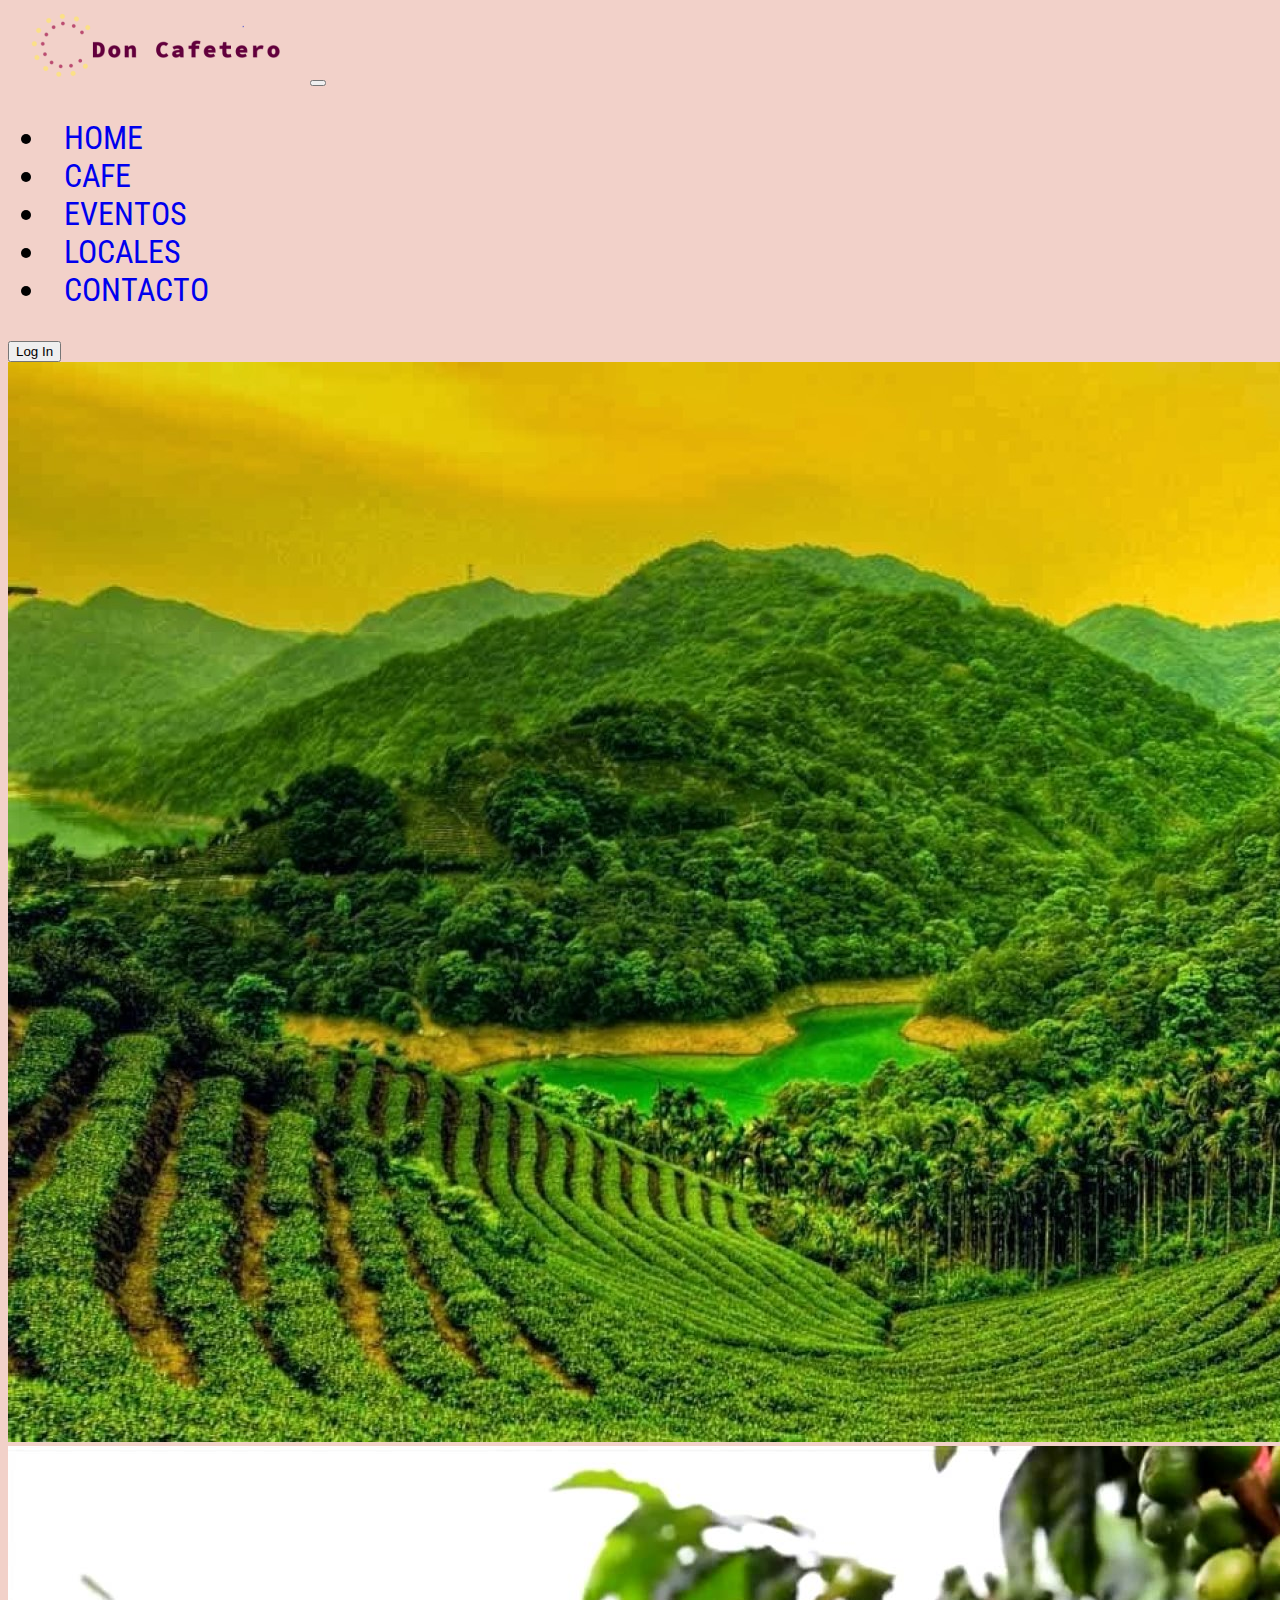
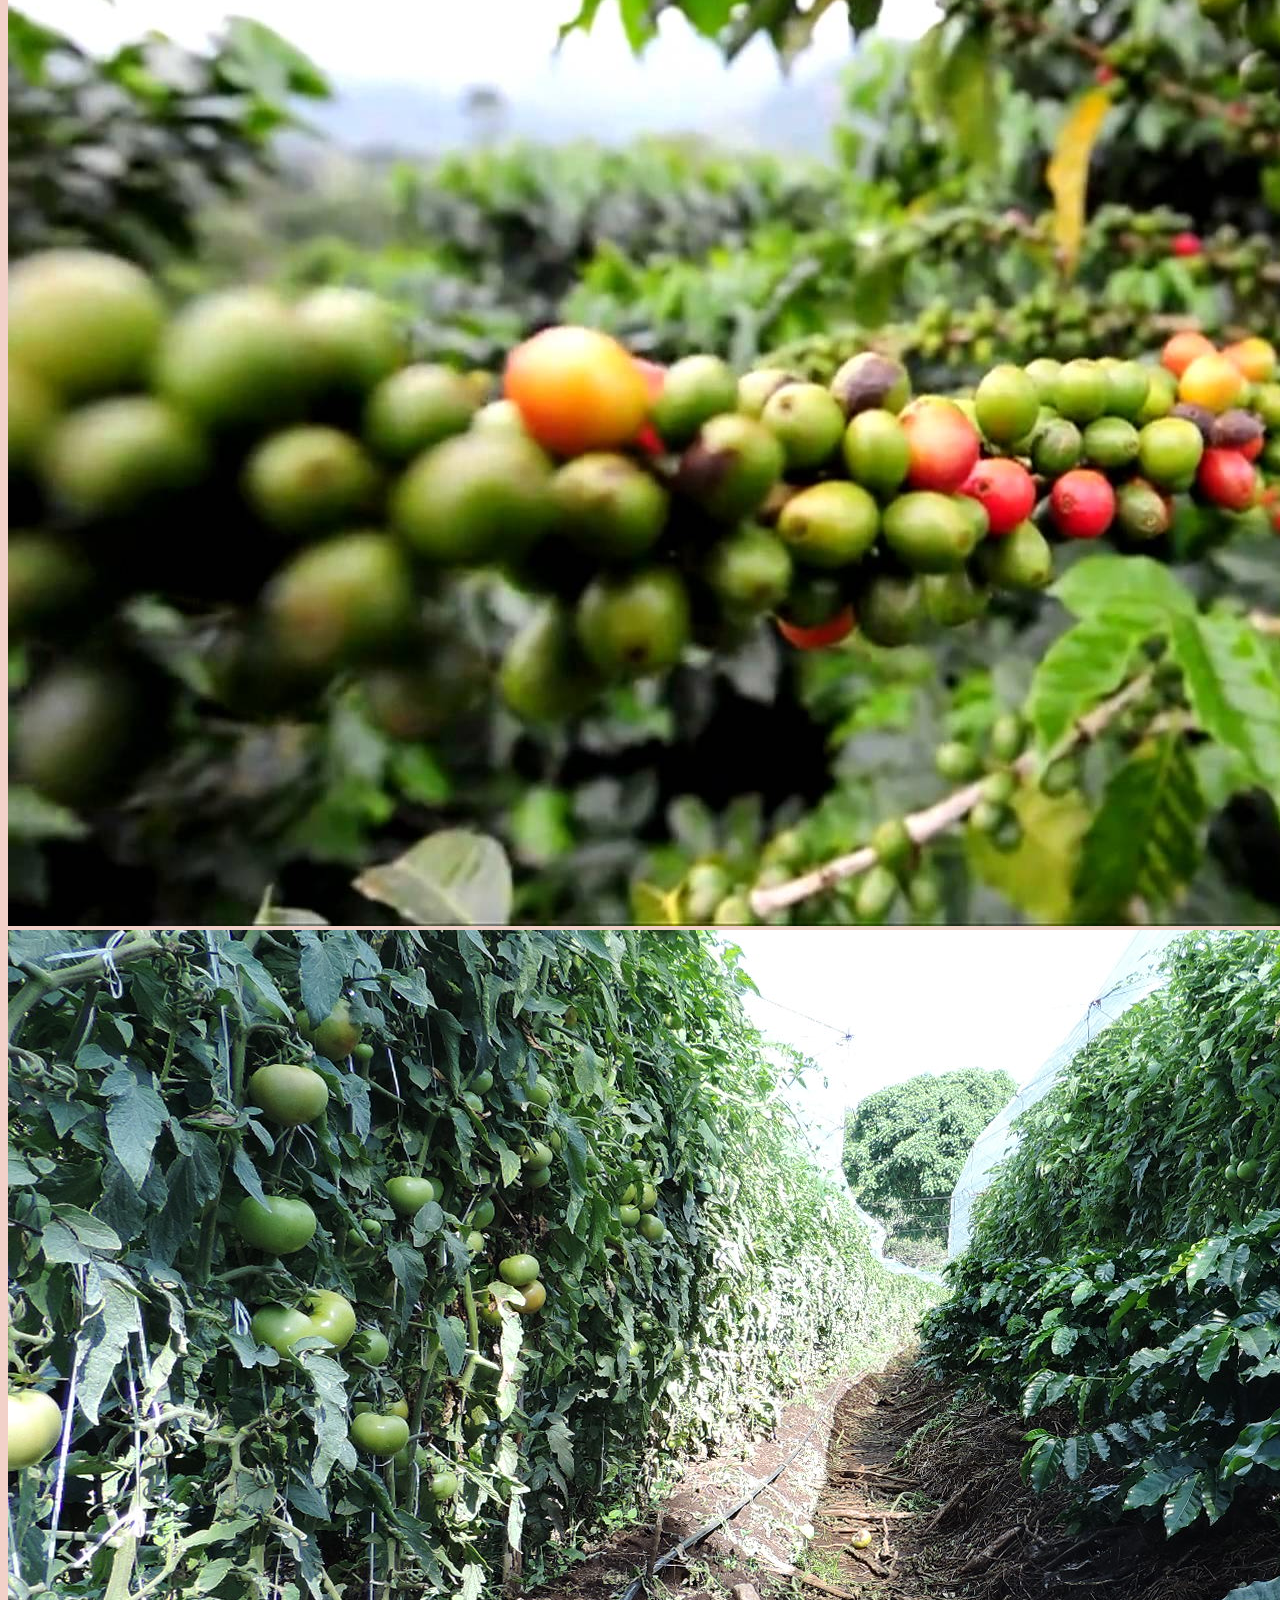
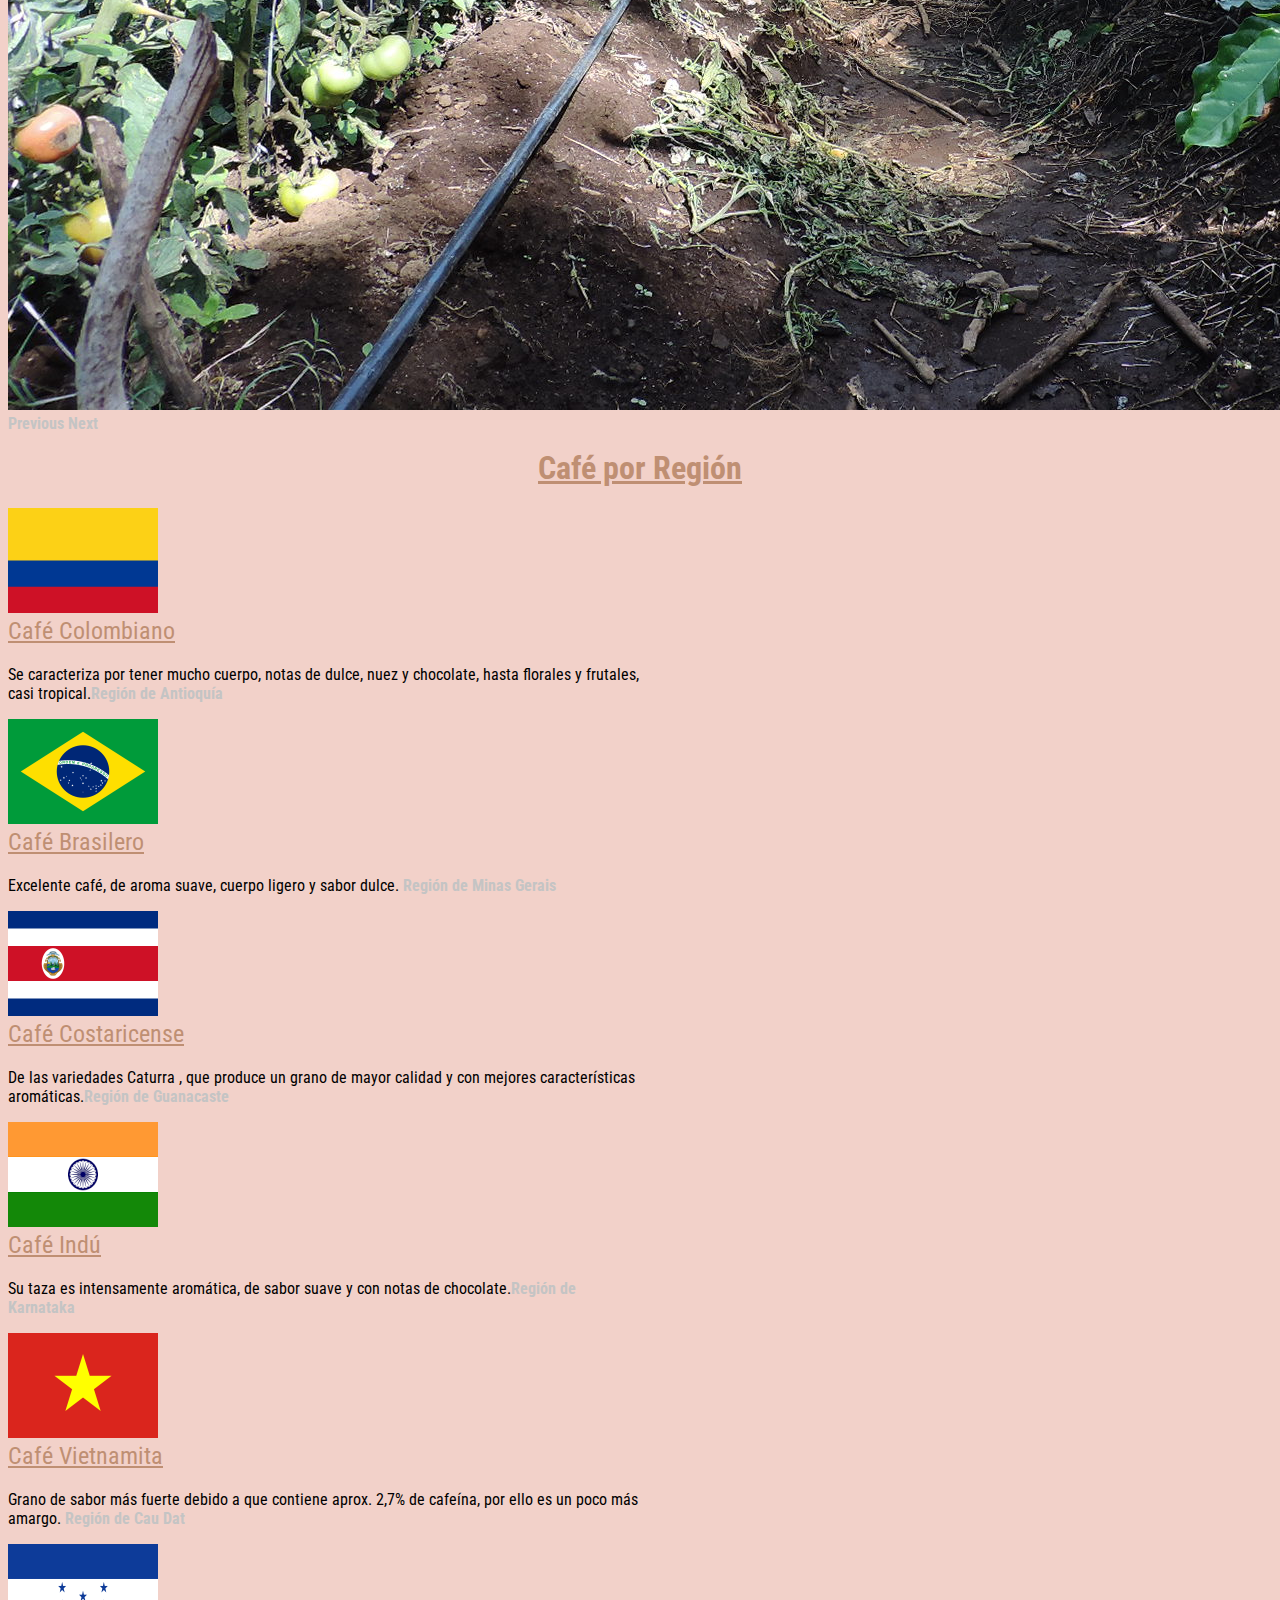
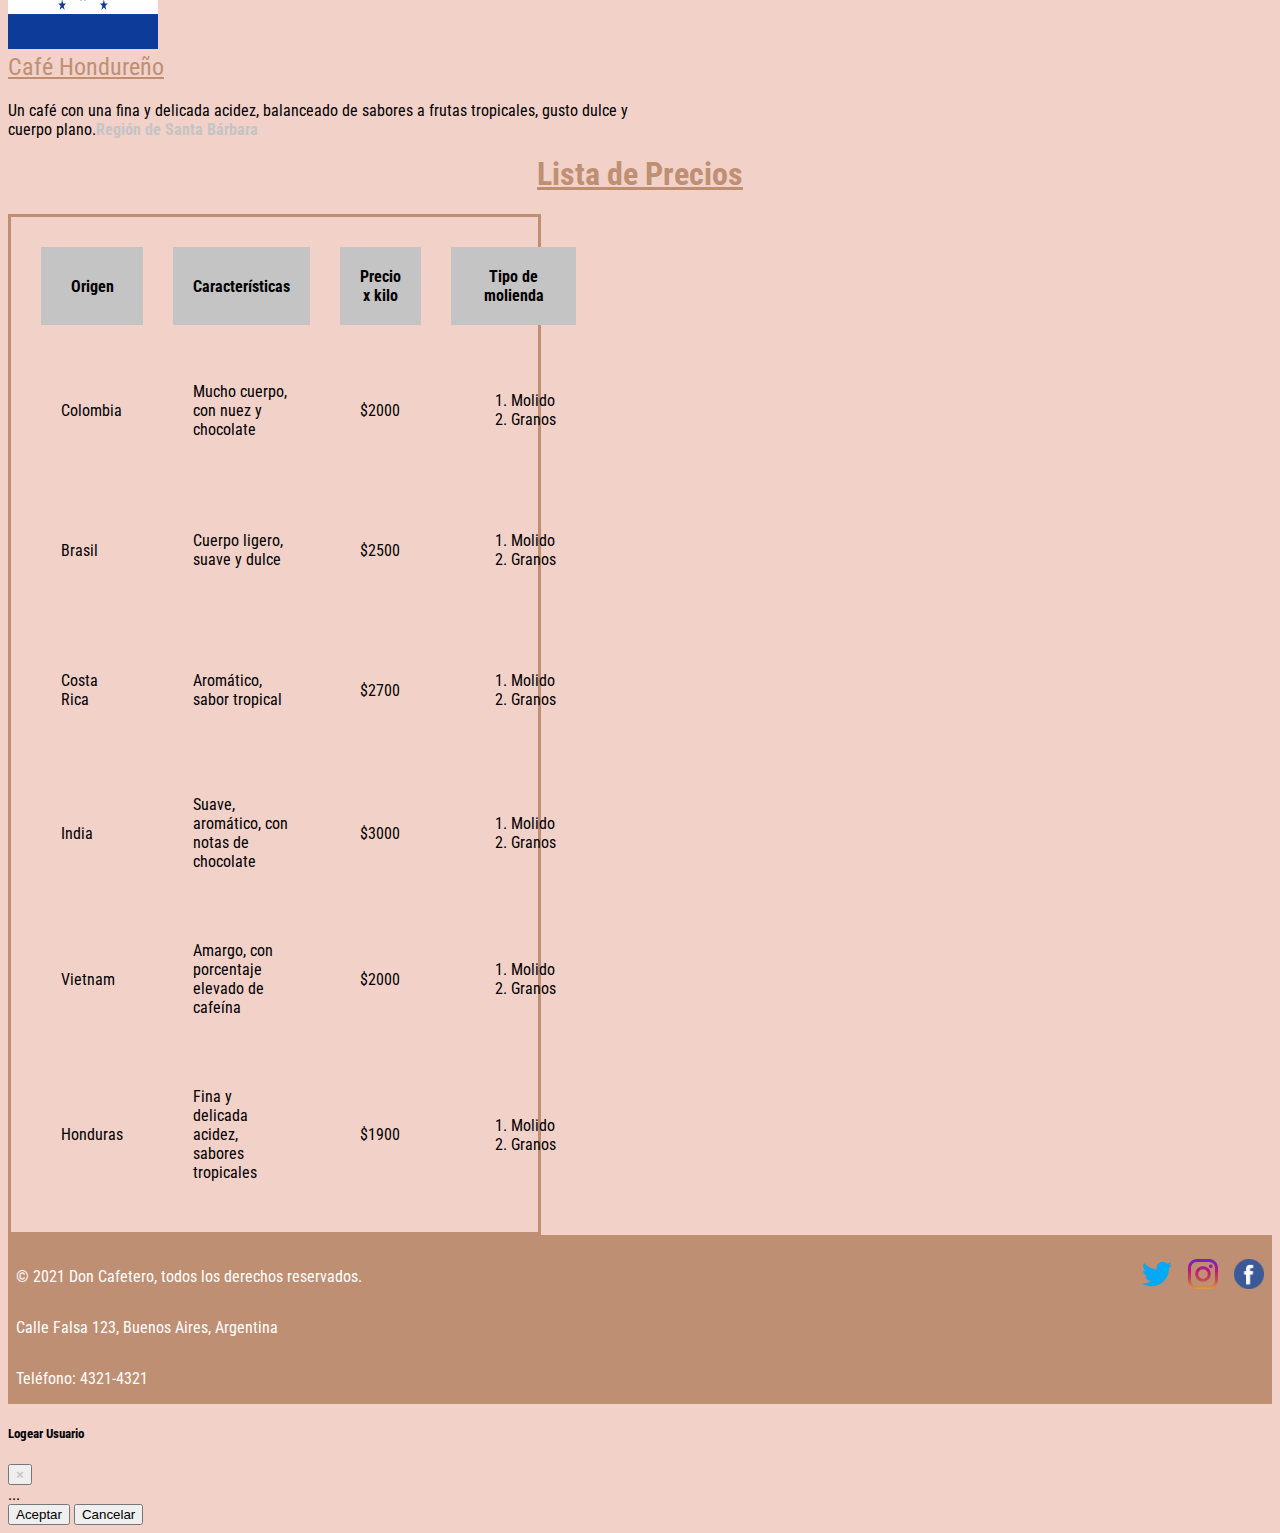
==== cafe.html @ df8b7f5d "original don cafetero" ====
<!doctype html>
<html lang="es">
  <head>
    <meta charset="utf-8">
    <meta name="viewport" content="width=device-width, initial-scale=1, shrink-to-fit=no">
	<link rel="stylesheet" href="https://cdn.jsdelivr.net/npm/bootstrap@4.6.0/dist/css/bootstrap.min.css" integrity="sha384-B0vP5xmATw1+K9KRQjQERJvTumQW0nPEzvF6L/Z6nronJ3oUOFUFpCjEUQouq2+l" crossorigin="anonymous">
	<link rel="stylesheet" type="text/css" href="css/estilos.css">
	<title>Don Cafetero</title>
  </head>
  <body class="font-main secciones-main">
    <nav class="navbar navbar-expand-lg navbar-light col-12">
 	  <a class="navbar-brand" href="index.html"><img class="img-fluid" src="media/logo.png" alt="Logo"></a>
 	  <button class="navbar-toggler" type="button" data-toggle="collapse" data-target="#navbarNav" aria-controls="navbarNav" aria-expanded="false" aria-label="Toggle navigation">
 	    <span class="navbar-toggler-icon"></span>
 	  </button>
 	  <div class="collapse navbar-collapse font-size-2rem" id="navbarNav">
 	    <ul class="navbar-nav bordeado">
 	      <li class="nav-item active">
 	        <a class="nav-link" href="index.html">HOME</a>
 	      </li>
 	      <li class="nav-item active">
 	        <a class="nav-link" href="cafe.html">CAFE</a>
 	      </li>
 	      <li class="nav-item active">
 	        <a class="nav-link" href="eventos.html">EVENTOS</a>
 	      </li>
 	      <li class="nav-item active">
 	        <a class="nav-link" href="locales.html">LOCALES</a>
 	      </li>
 	      <li class="nav-item active">
 	       <a class="nav-link" href="contacto.html">CONTACTO</a>
 	      </li>
 	    </ul>
 	  </div>
    <button type="button" class="btn btn-primary" data-toggle="modal" data-target="#exampleModal">
      Log In
    </button>
	  </nav>
    <div id="carouselExampleControls" class="carousel slide" data-ride="carousel">
      <div class="carousel-inner">
        <div class="carousel-item active">
          <img src="media/carousel_plantacion1.jpg" class="d-block w-100" alt="Carousel Cafe">
        </div>
        <div class="carousel-item">
          <img src="media/carousel_plantacion2.jpg" class="d-block w-100" alt="Carousel Cafe 2">
        </div>
        <div class="carousel-item">
          <img src="media/carousel_plantacion3.jpg" class="d-block w-100" alt="Carousel Cafe 3">
        </div>
      </div>
      <a class="carousel-control-prev" href="#carouselExampleControls" role="button" data-slide="prev">
        <span class="carousel-control-prev-icon" aria-hidden="true"></span>
        <span class="sr-only">Previous</span>
      </a>
      <a class="carousel-control-next" href="#carouselExampleControls" role="button" data-slide="next">
        <span class="carousel-control-next-icon" aria-hidden="true"></span>
        <span class="sr-only">Next</span>
      </a>
    </div>
    <div class="selector-for-some-widget container-fluid">
      <h1>Café por Región</h1>
      <div class="row">
        <div class="selector-for-some-widget mx-auto m-4 p-4 col-6">
          <div class="container-fluid">
            <div class="row">
              <div class="col">
                <img class=" img-fluid rounded-circle rounded mx-auto d-block bandera" src="media/bandera_colombia.png" alt="Brasil">
              </div>
              <div class="col text-left">
                <h2>Café Colombiano</h2>
                <p>Se caracteriza por tener mucho cuerpo, notas de dulce, nuez y chocolate, hasta florales y frutales, casi tropical.<span>Región de Antioquía</span></p>
              </div>
            </div>
          </div>
        </div>
      </div>
      <div class="row">
        <div class="selector-for-some-widget mx-auto m-4 p-4 col-6">
          <div class="container-fluid">
            <div class="row">
              <div class="col">
                <img class=" img-fluid rounded-circle rounded mx-auto d-block bandera" src="media/bandera_brasil.png" alt="Brasil">
              </div>
              <div class="col text-left">
                <h2>Café Brasilero</h2>
                <p>Excelente café, de aroma suave, cuerpo ligero y sabor dulce. <span>Región de Minas Gerais</span></p>
              </div>
            </div>
          </div>
        </div>
      </div>
      <div class="row">
        <div class="selector-for-some-widget mx-auto m-4 p-4 col-6">
          <div class="container-fluid">
            <div class="row">
              <div class="col">
                <img class=" img-fluid rounded-circle rounded mx-auto d-block bandera" src="media/bandera_costarica.png" alt="Costa Rica">
              </div>
              <div class="col text-left">
                <h2>Café Costaricense</h2>
                <p>De las variedades Caturra , que produce un grano de mayor calidad y con mejores características aromáticas.<span>Región de Guanacaste</span></p>
              </div>
            </div>
          </div>
        </div>
      </div>
      <div class="row">
        <div class="selector-for-some-widget mx-auto m-4 p-4 col-6">
          <div class="container-fluid">
            <div class="row">
              <div class="col">
                <img class=" img-fluid rounded-circle rounded mx-auto d-block bandera" src="media/bandera_india.png" alt="India">
              </div>
              <div class="col text-left">
                <h2>Café Indú</h2>
                <p>Su taza es intensamente aromática, de sabor suave y con notas de chocolate.<span>Región de Karnataka</span></p>
              </div>
            </div>
          </div>
        </div>
      </div>
      <div class="row">
        <div class="selector-for-some-widget mx-auto m-4 p-4 col-6">
          <div class="container-fluid">
            <div class="row">
              <div class="col">
                <img class=" img-fluid rounded-circle rounded mx-auto d-block bandera" src="media/bandera_vietnam.png" alt="Vietnam">
              </div>
              <div class="col text-left">
                <h2>Café Vietnamita</h2>
                <p>Grano de sabor más fuerte debido a que contiene aprox. 2,7% de cafeína, por ello es un poco más amargo. <span>Región de Cau Dat</span></p>
              </div>
            </div>
          </div>
        </div>
      </div>
      <div class="row">
        <div class="selector-for-some-widget mx-auto m-4 p-4 col-6">
          <div class="container-fluid">
            <div class="row">
              <div class="col">
                <img class=" img-fluid rounded-circle rounded mx-auto d-block bandera" src="media/bandera_honduras.png" alt="Honduras">
              </div>
              <div class="col text-left">
                <h2>Café Hondureño</h2>
                <p>Un café con una fina y delicada acidez, balanceado de sabores a frutas tropicales, gusto dulce y cuerpo plano.<span>Región de Santa Bárbara</span></p>
              </div>
            </div>
          </div>
        </div>
      </div>
    </div>
    <h1>Lista de Precios</h1>
    <div class="mx-auto m-2 p-2 col-5 table table-responsive bordeLista">
			<table class="table table-responsive table-bordered" cellpadding="20" cellspacing="30">
				<thead class="secciones-box">
					<tr>
						<th>Origen</th>
						<th>Características</th>
						<th>Precio x kilo</th>
						<th>Tipo de molienda</th>
					</tr>
				</thead>
				<tbody>
					<tr>
						<td>Colombia</td>
						<td>Mucho cuerpo, con nuez y chocolate</td>
						<td>$2000</td>
						<td>
							<ol>
								<li>Molido</li>
								<li>Granos</li>
							</ol>
						</td>
					</tr>
					<tr>
						<td>Brasil</td>
						<td>Cuerpo ligero, suave y dulce</td>
						<td>$2500</td>
						<td>
							<ol>
								<li>Molido</li>
								<li>Granos</li>
							</ol>
						</td>
					</tr>
					<tr>
						<td>Costa Rica</td>
						<td>Aromático, sabor tropical</td>
						<td>$2700</td>
						<td>
							<ol>
								<li>Molido</li>
								<li>Granos</li>
							</ol>
						</td>
					</tr>
					<tr>
						<td>India</td>
						<td>Suave, aromático, con notas de chocolate</td>
						<td>$3000</td>
						<td>
							<ol>
								<li>Molido</li>
								<li>Granos</li>
							</ol>
						</td>
					</tr>
					<tr>
						<td>Vietnam</td>
						<td>Amargo, con porcentaje elevado de cafeína</td>
						<td>$2000</td>
						<td>
							<ol>
								<li>Molido</li>
								<li>Granos</li>
							</ol>
						</td>
					</tr>
					<tr>
						<td>Honduras</td>
						<td>Fina y delicada acidez, sabores tropicales</td>
						<td>$1900</td>
						<td>
							<ol>
								<li>Molido</li>
								<li>Granos</li>
							</ol>
						</td>
					</tr>
				</tbody>
			</table>
		</div>
    <div class="container-fluid pad15 font-size-1rem font-weight-regular secciones-footer color-secciones-footer footer">
      <div class="footerIzq">
        <p>© 2021 Don Cafetero, todos los derechos reservados.</p>
        <p>Calle Falsa 123, Buenos Aires, Argentina</p>
        <p>Teléfono: 4321-4321</p>
      </div>
      <div class="footerDer">
        <a href="https://twitter.com/" target="blank"><img src="media/twitter.png" alt="Twitter"></a>
				<a href="https://instagram.com/" target="blank"><img src="media/instagram.png" alt="Instagram"></a>
				<a href="https://facebook.com/" target="blank"><img src="media/facebook.png" alt="Facebook"></a>
      </div>
    </div>



    <div class="modal fade" id="exampleModal" tabindex="-1" aria-labelledby="exampleModalLabel" aria-hidden="true">
      <div class="modal-dialog">
        <div class="modal-content">
          <div class="modal-header">
            <h5 class="modal-title" id="exampleModalLabel">Logear Usuario</h5>
            <button type="button" class="close" data-dismiss="modal" aria-label="Close">
              <span aria-hidden="true">&times;</span>
            </button>
          </div>
          <div class="modal-body">
            ...
          </div>
          <div class="modal-footer">
            <button type="button" class="btn btn-primary">Aceptar</button>
            <button type="button" class="btn btn-secondary" data-dismiss="modal">Cancelar</button>
          </div>
        </div>
      </div>
    </div>
    <script src="https://code.jquery.com/jquery-3.5.1.slim.min.js" integrity="sha384-DfXdz2htPH0lsSSs5nCTpuj/zy4C+OGpamoFVy38MVBnE+IbbVYUew+OrCXaRkfj" crossorigin="anonymous"></script>
    <script src="https://cdn.jsdelivr.net/npm/bootstrap@4.6.0/dist/js/bootstrap.bundle.min.js" integrity="sha384-Piv4xVNRyMGpqkS2by6br4gNJ7DXjqk09RmUpJ8jgGtD7zP9yug3goQfGII0yAns" crossorigin="anonymous"></script>
  </body>
</html>
---- css/estilos.css ----
@import url("https://fonts.googleapis.com/css2?family=Roboto+Condensed:wght@300;400;700&family=Voltaire&display=swap");
.col-1 {
  width: 8.33333%;
}

.col-2 {
  width: 16.66667%;
}

.col-3 {
  width: 25%;
}

.col-4 {
  width: 33.33333%;
}

.col-5 {
  width: 41.66667%;
}

.col-6 {
  width: 50%;
}

.col-7 {
  width: 58.33333%;
}

.col-8 {
  width: 66.66667%;
}

.col-9 {
  width: 75%;
}

.col-10 {
  width: 83.33333%;
}

.col-11 {
  width: 91.66667%;
}

.col-12 {
  width: 100%;
}

.font-size-1rem {
  font-size: 1rem;
}

.font-size-2rem {
  font-size: 2rem;
}

.font-size-3rem {
  font-size: 3rem;
}

.font-size-4rem {
  font-size: 4rem;
}

.font-size-5rem {
  font-size: 5rem;
}

.secciones-main {
  background-color: #F2D1C9;
}

.secciones-header {
  background-color: #F2D1C9;
}

.secciones-box {
  background-color: #C4C4C4;
}

.secciones-footer {
  background-color: #BF8F73;
}

.font-weight-ligth {
  font-weight: 300;
}

.font-weight-regular {
  font-weight: 400;
}

.font-weight-bold {
  font-weight: 700;
}

.color-secciones-text {
  color: #000000;
}

.color-secciones-footer {
  color: #FFFFFF;
}

.color-secciones-header {
  color: #BF8F73;
}

.color-secciones-title {
  color: #BF8F73;
}

.color-secciones-subtitle {
  color: #BF8F73;
}

.font-main {
  font-family: "Roboto Condensed", sans-serif;
  font-weight: 400;
}

a {
  text-decoration: none;
}

.footer {
  -ms-flex-item-align: stretch;
      align-self: stretch;
  justify-self: stretch;
  padding-top: 1rem;
  min-height: 100px;
  display: -webkit-box;
  display: -ms-flexbox;
  display: flex;
  -webkit-box-orient: horizontal;
  -webkit-box-direction: normal;
      -ms-flex-direction: row;
          flex-direction: row;
  -ms-flex-wrap: wrap;
      flex-wrap: wrap;
  -webkit-box-pack: start;
      -ms-flex-pack: start;
          justify-content: flex-start;
  font-size: 1rem;
  color: #FFFFFF;
}

.footer .footerIzq {
  display: -webkit-box;
  display: -ms-flexbox;
  display: flex;
  -webkit-box-orient: vertical;
  -webkit-box-direction: normal;
      -ms-flex-direction: column;
          flex-direction: column;
  -ms-flex-wrap: wrap;
      flex-wrap: wrap;
  -webkit-box-pack: start;
      -ms-flex-pack: start;
          justify-content: flex-start;
  padding-left: .5rem;
}

.footer .footerIzq p:hover {
  -webkit-transition: .25seg;
  transition: .25seg;
  padding-left: .5rem;
  -webkit-transform: scale(1.01);
          transform: scale(1.01);
}

.footer .footerDer {
  display: -webkit-box;
  display: -ms-flexbox;
  display: flex;
  -webkit-box-orient: horizontal;
  -webkit-box-direction: normal;
      -ms-flex-direction: row;
          flex-direction: row;
  -ms-flex-wrap: wrap;
      flex-wrap: wrap;
  -webkit-box-pack: end;
      -ms-flex-pack: end;
          justify-content: flex-end;
  -webkit-box-align: start;
      -ms-flex-align: start;
          align-items: flex-start;
  font-size: 1rem;
  color: #FFFFFF;
  -webkit-box-flex: 1;
      -ms-flex-positive: 1;
          flex-grow: 1;
}

.footer .footerDer img {
  padding: .5rem;
}

.footer .footerDer img:hover {
  -webkit-transform: scale(1.3);
          transform: scale(1.3);
}

.bordeado li a {
  padding: 1rem;
}

.bordeado li a:hover {
  background-color: #C4C4C4;
  padding: 1.2rem;
  border-radius: 2rem;
}

.bandera {
  text-align: center;
  justify-items: center;
  -webkit-box-pack: center;
      -ms-flex-pack: center;
          justify-content: center;
  -webkit-box-align: center;
      -ms-flex-align: center;
          align-items: center;
  -ms-flex-line-pack: center;
      align-content: center;
}

h1 {
  text-decoration: underline;
  color: #BF8F73;
  font-weight: 700;
  margin-top: 1rem;
  text-align: center;
}

h2 {
  text-decoration: underline;
  color: #BF8F73;
  font-weight: 400;
  margin-top: 0rem;
  text-align: left;
}

span {
  color: #C4C4C4;
  font-weight: 700;
}

.bordeLista {
  border: solid #BF8F73;
}

.listaCentrada {
  text-align: center;
  justify-items: center;
  -webkit-box-pack: center;
      -ms-flex-pack: center;
          justify-content: center;
  -webkit-box-align: center;
      -ms-flex-align: center;
          align-items: center;
  -ms-flex-line-pack: center;
      align-content: center;
}

.ancho {
  height: 50vh;
}

.mg-a {
  margin: 2rem;
}

.recibe {
  color: #000000;
  font-weight: 300;
  margin: 1rem;
}
/*# sourceMappingURL=estilos.css.map */
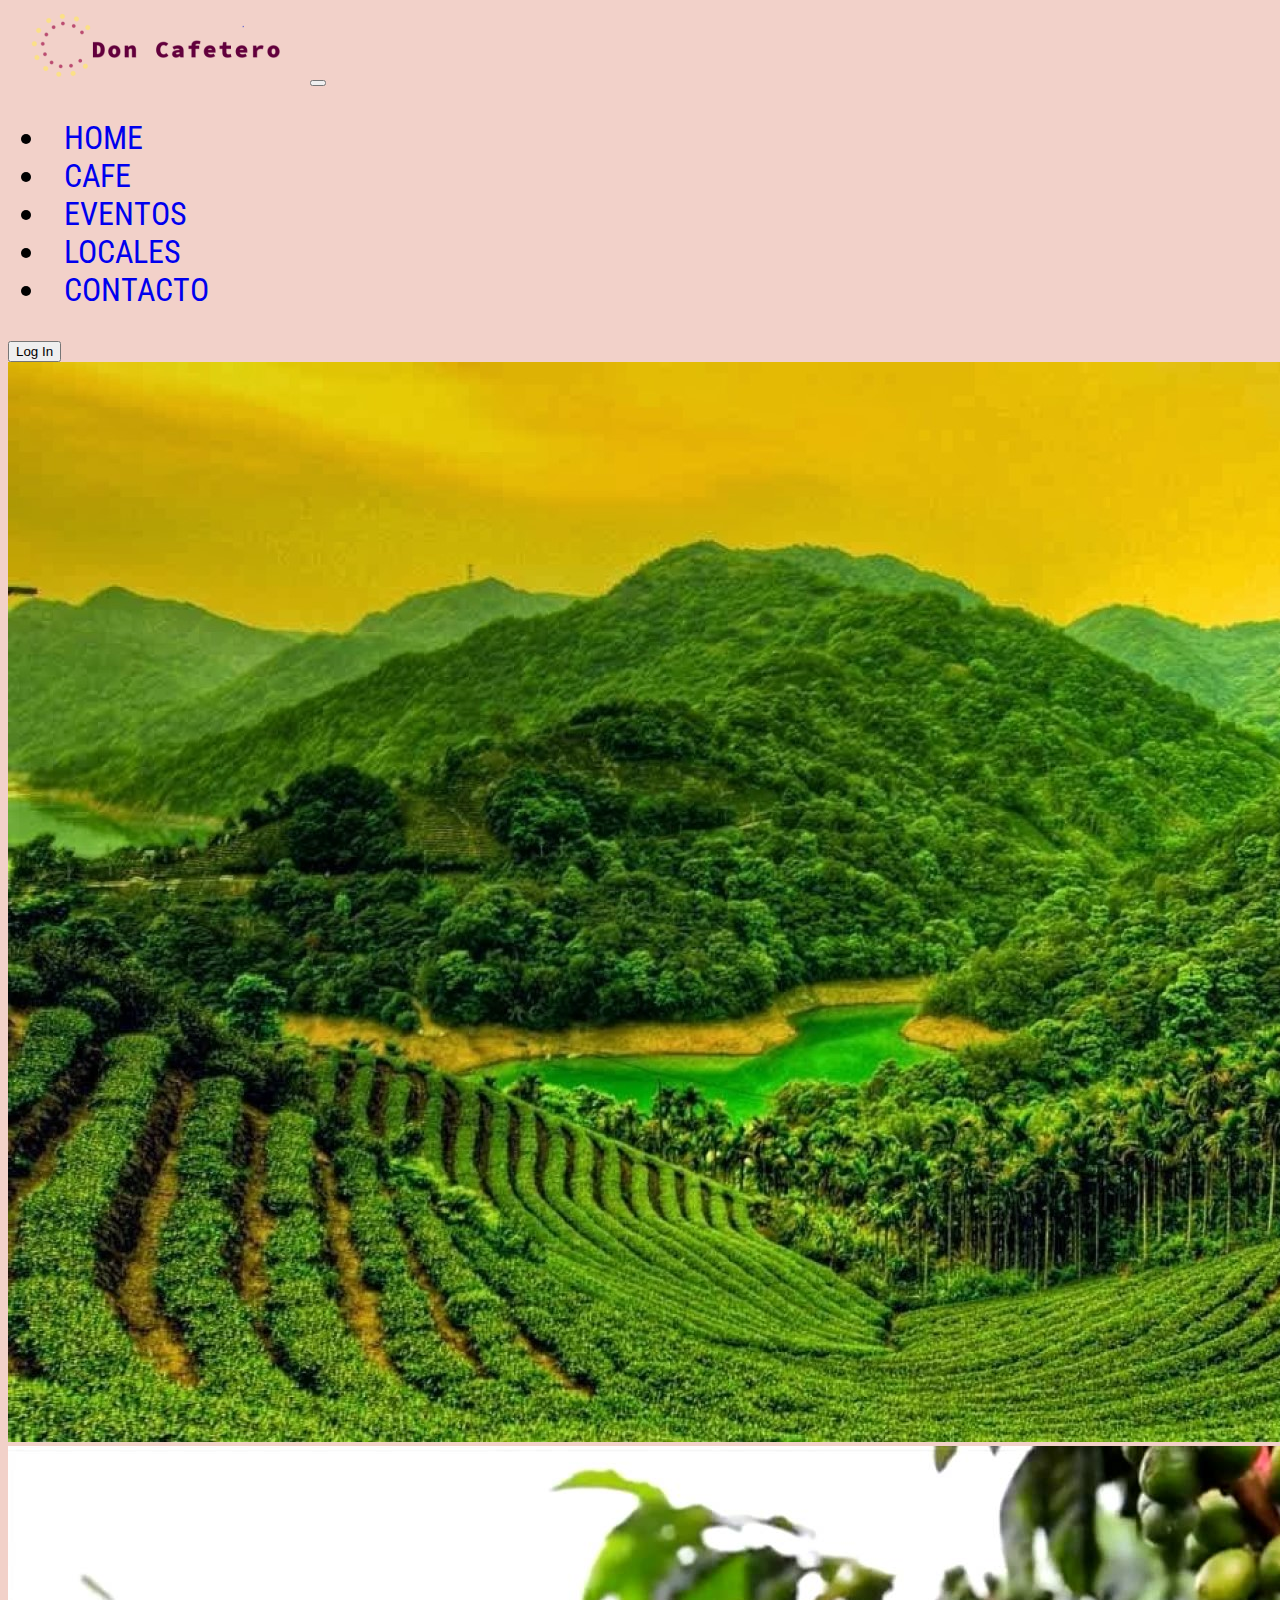
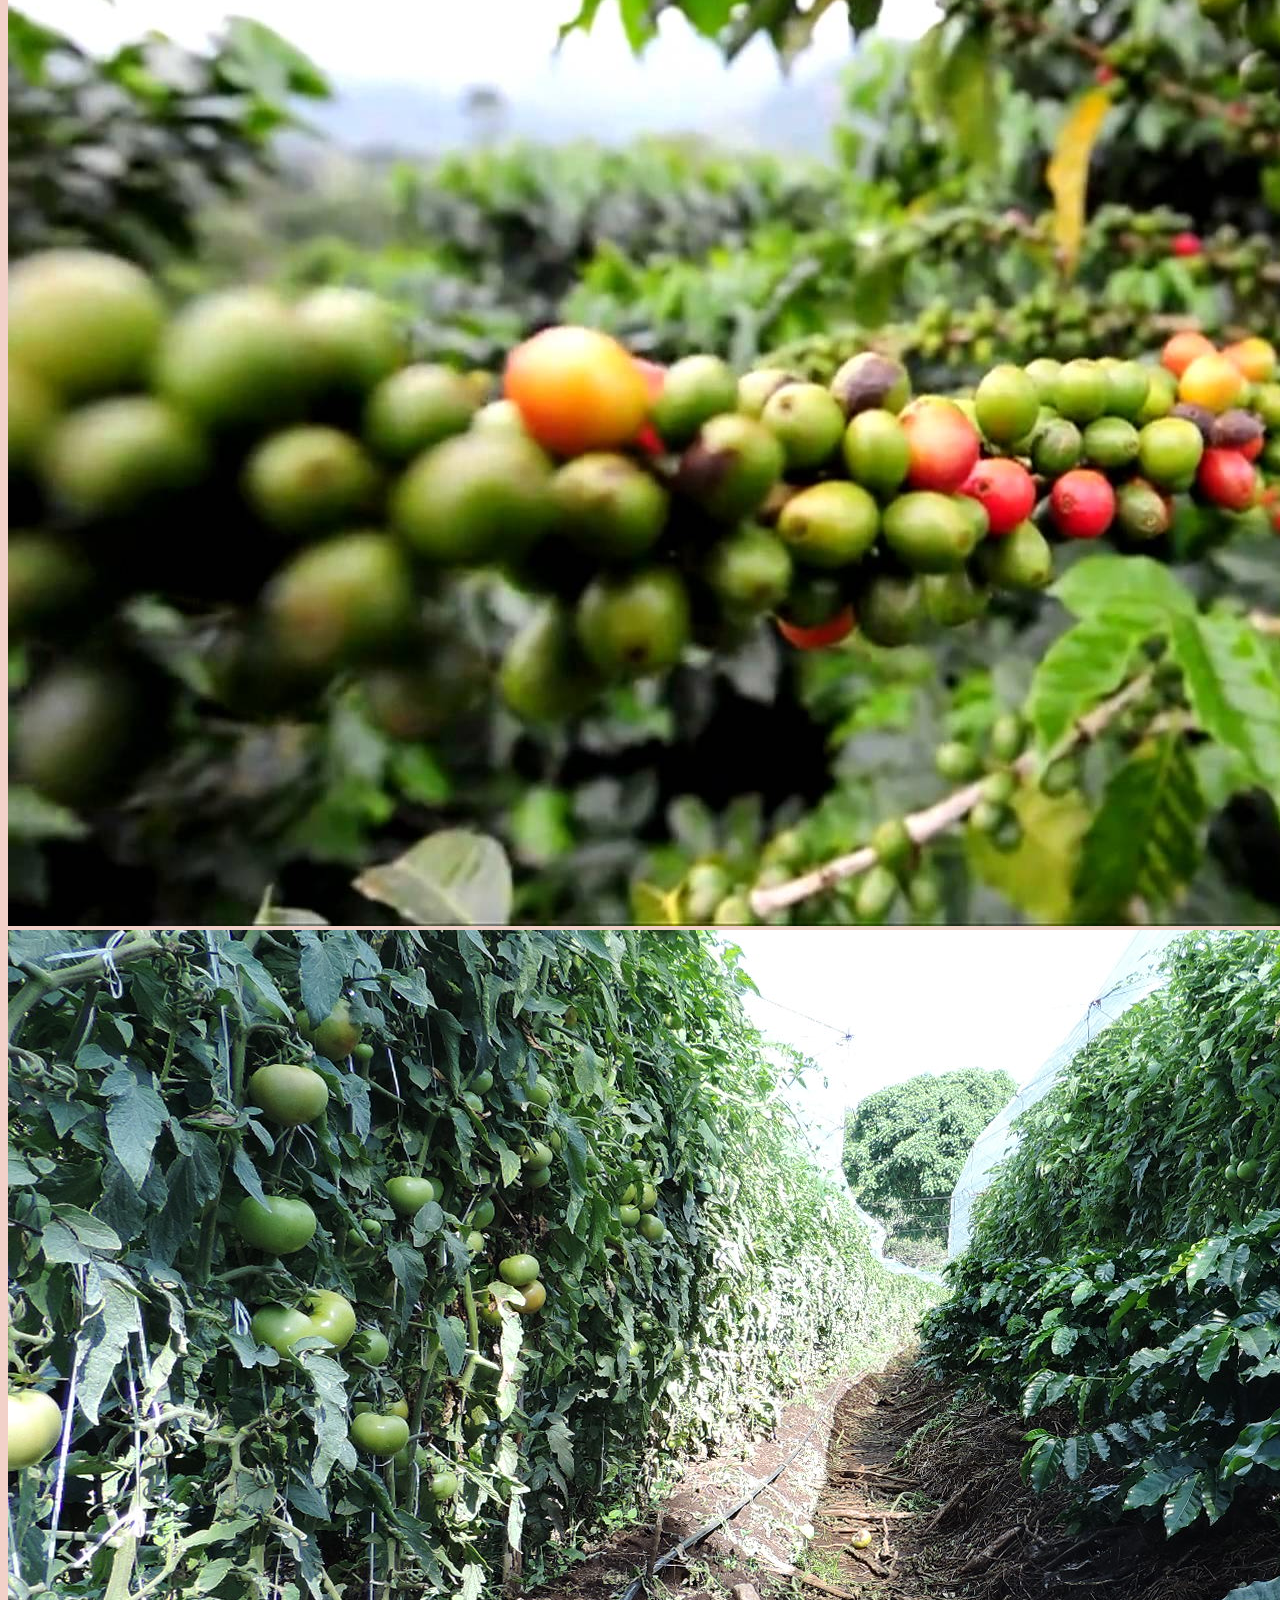
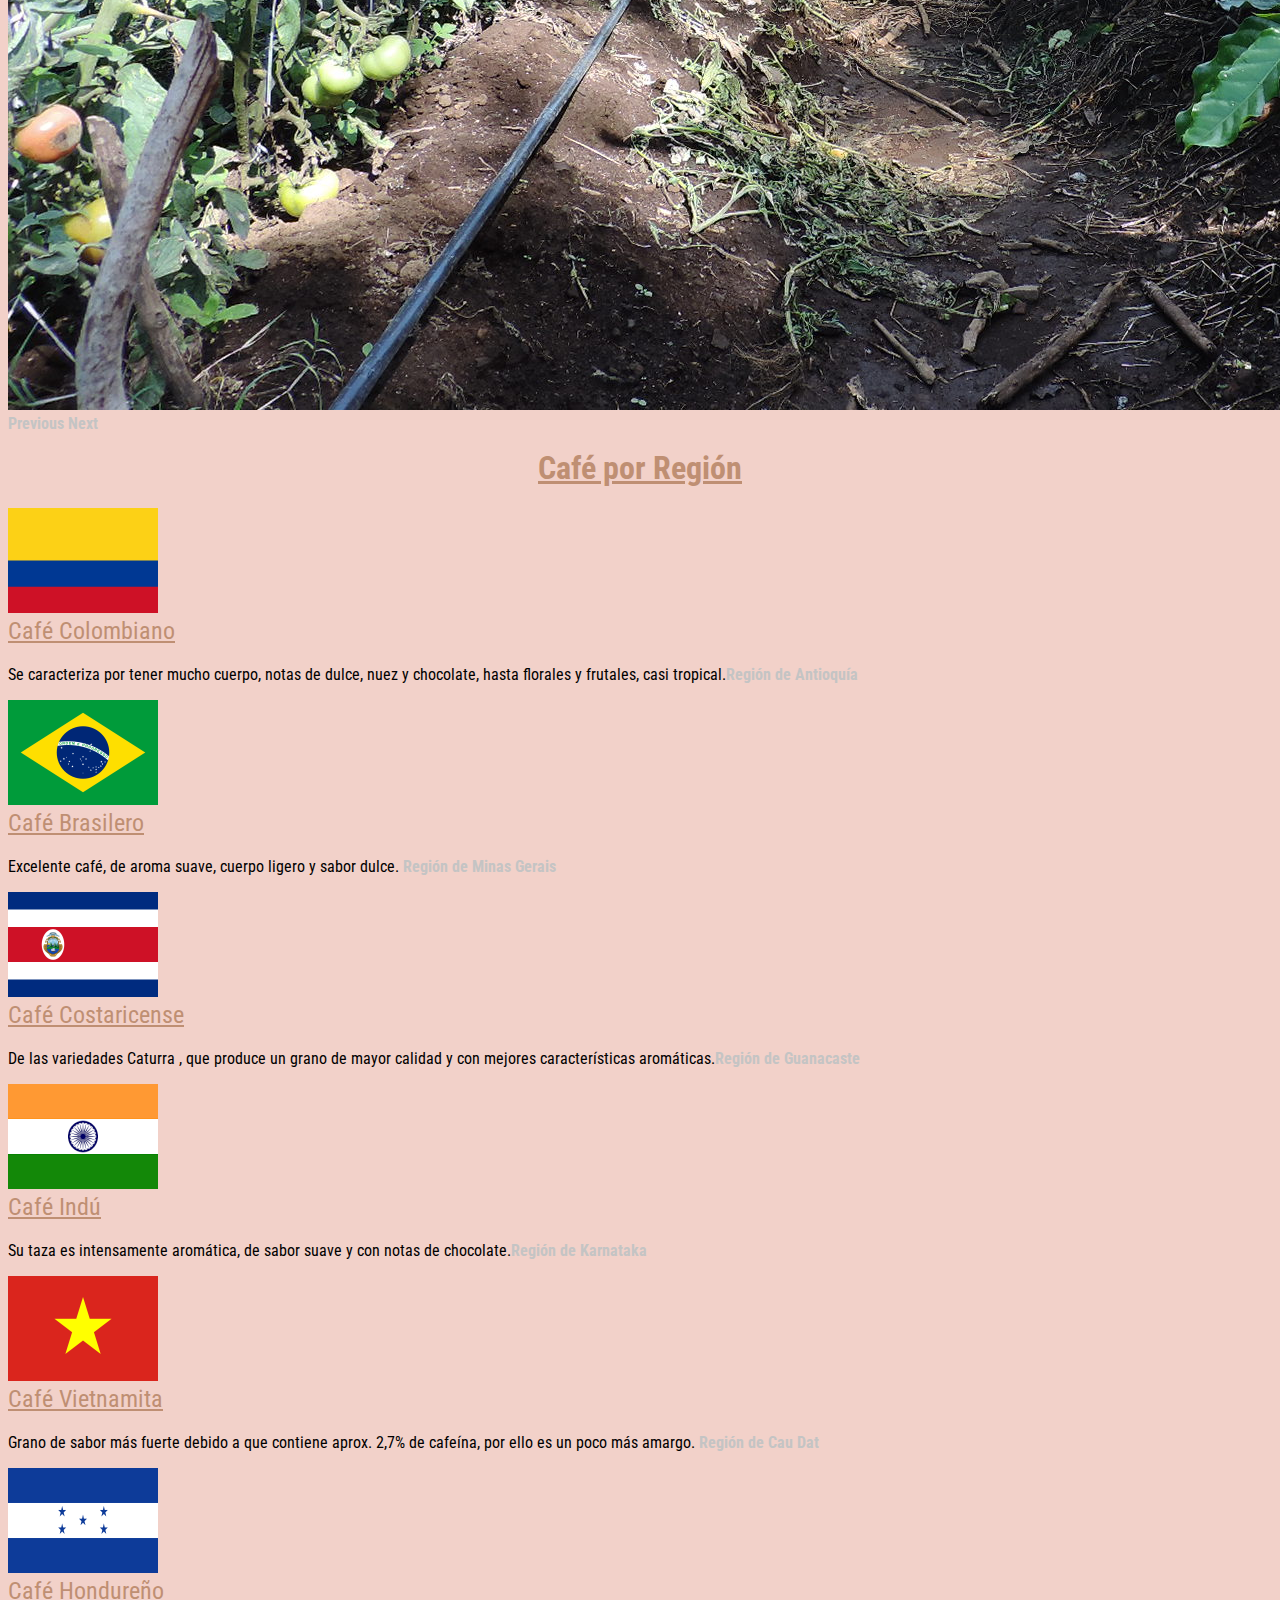
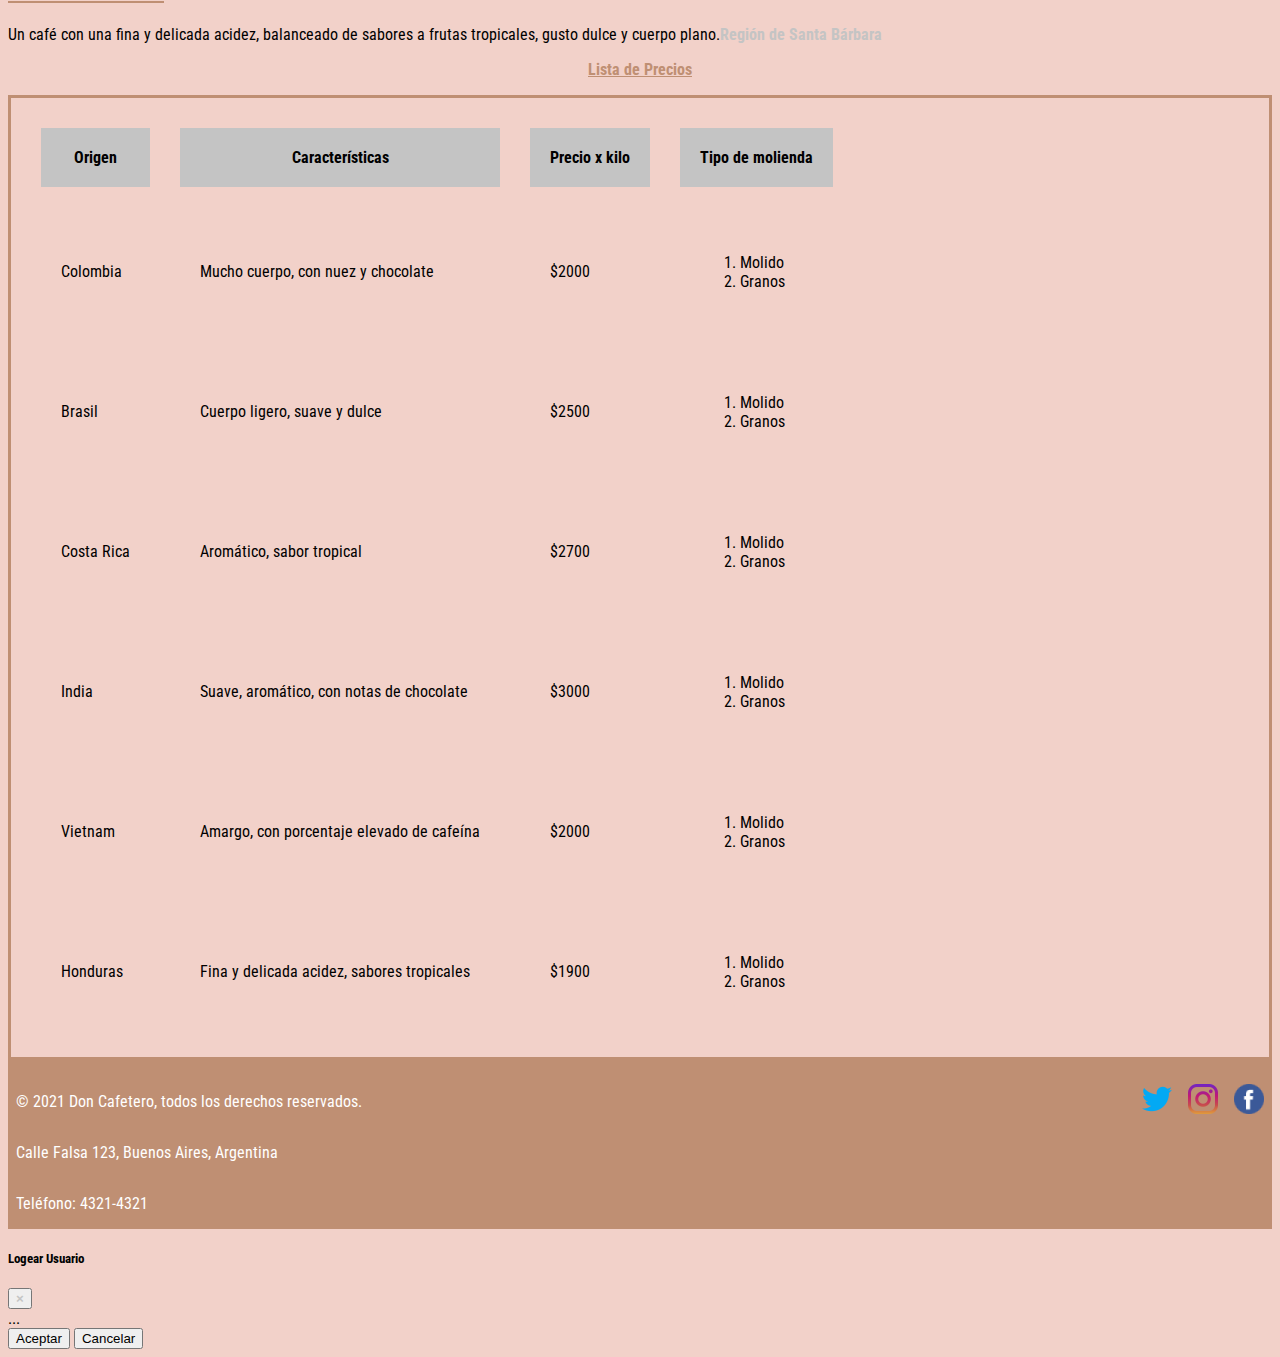
==== commit 2604340f: "correcciones de codigo" ====
--- a/cafe.html
+++ b/cafe.html
@@ -60,7 +60,7 @@
     <div class="selector-for-some-widget container-fluid">
       <h1>Café por Región</h1>
       <div class="row">
-        <div class="selector-for-some-widget mx-auto m-4 p-4 col-6">
+        <div class="selector-for-some-widget mx-auto m-4 p-4 col-lg-6 col-sm-10">
           <div class="container-fluid">
             <div class="row">
               <div class="col">
@@ -75,7 +75,7 @@
         </div>
       </div>
       <div class="row">
-        <div class="selector-for-some-widget mx-auto m-4 p-4 col-6">
+        <div class="selector-for-some-widget mx-auto m-4 p-4 col-lg-6 col-sm-10">
           <div class="container-fluid">
             <div class="row">
               <div class="col">
@@ -90,7 +90,7 @@
         </div>
       </div>
       <div class="row">
-        <div class="selector-for-some-widget mx-auto m-4 p-4 col-6">
+        <div class="selector-for-some-widget mx-auto m-4 p-4 col-lg-6 col-sm-10">
           <div class="container-fluid">
             <div class="row">
               <div class="col">
@@ -105,7 +105,7 @@
         </div>
       </div>
       <div class="row">
-        <div class="selector-for-some-widget mx-auto m-4 p-4 col-6">
+        <div class="selector-for-some-widget mx-auto m-4 p-4 col-lg-6 col-sm-10">
           <div class="container-fluid">
             <div class="row">
               <div class="col">
@@ -120,7 +120,7 @@
         </div>
       </div>
       <div class="row">
-        <div class="selector-for-some-widget mx-auto m-4 p-4 col-6">
+        <div class="selector-for-some-widget mx-auto m-4 p-4 col-lg-6 col-sm-10">
           <div class="container-fluid">
             <div class="row">
               <div class="col">
@@ -135,7 +135,7 @@
         </div>
       </div>
       <div class="row">
-        <div class="selector-for-some-widget mx-auto m-4 p-4 col-6">
+        <div class="selector-for-some-widget mx-auto m-4 p-4 col-lg-6 col-sm-10">
           <div class="container-fluid">
             <div class="row">
               <div class="col">
@@ -150,8 +150,8 @@
         </div>
       </div>
     </div>
-    <h1>Lista de Precios</h1>
-    <div class="mx-auto m-2 p-2 col-5 table table-responsive bordeLista">
+    <p class="ListaPrecios">Lista de Precios</p>
+    <div class="mx-auto m-2 p-2 col-lg-5 col-sm-10 table table-responsive bordeLista">
 			<table class="table table-responsive table-bordered" cellpadding="20" cellspacing="30">
 				<thead class="secciones-box">
 					<tr>
@@ -268,4 +268,4 @@
     <script src="https://code.jquery.com/jquery-3.5.1.slim.min.js" integrity="sha384-DfXdz2htPH0lsSSs5nCTpuj/zy4C+OGpamoFVy38MVBnE+IbbVYUew+OrCXaRkfj" crossorigin="anonymous"></script>
     <script src="https://cdn.jsdelivr.net/npm/bootstrap@4.6.0/dist/js/bootstrap.bundle.min.js" integrity="sha384-Piv4xVNRyMGpqkS2by6br4gNJ7DXjqk09RmUpJ8jgGtD7zP9yug3goQfGII0yAns" crossorigin="anonymous"></script>
   </body>
-</html>+</html>
--- a/css/estilos.css
+++ b/css/estilos.css
@@ -276,4 +276,21 @@
   font-weight: 300;
   margin: 1rem;
 }
-/*# sourceMappingURL=estilos.css.map */+
+.contactos{
+  text-decoration: underline;
+  color: #BF8F73;
+  font-weight: 700;
+  margin-top: 1rem;
+  text-align: center;
+}
+
+.ListaPrecios{
+  text-decoration: underline;
+  color: #BF8F73;
+  font-weight: 700;
+  margin-top: 1rem;
+  text-align: center;
+}
+
+/*# sourceMappingURL=estilos.css.map */
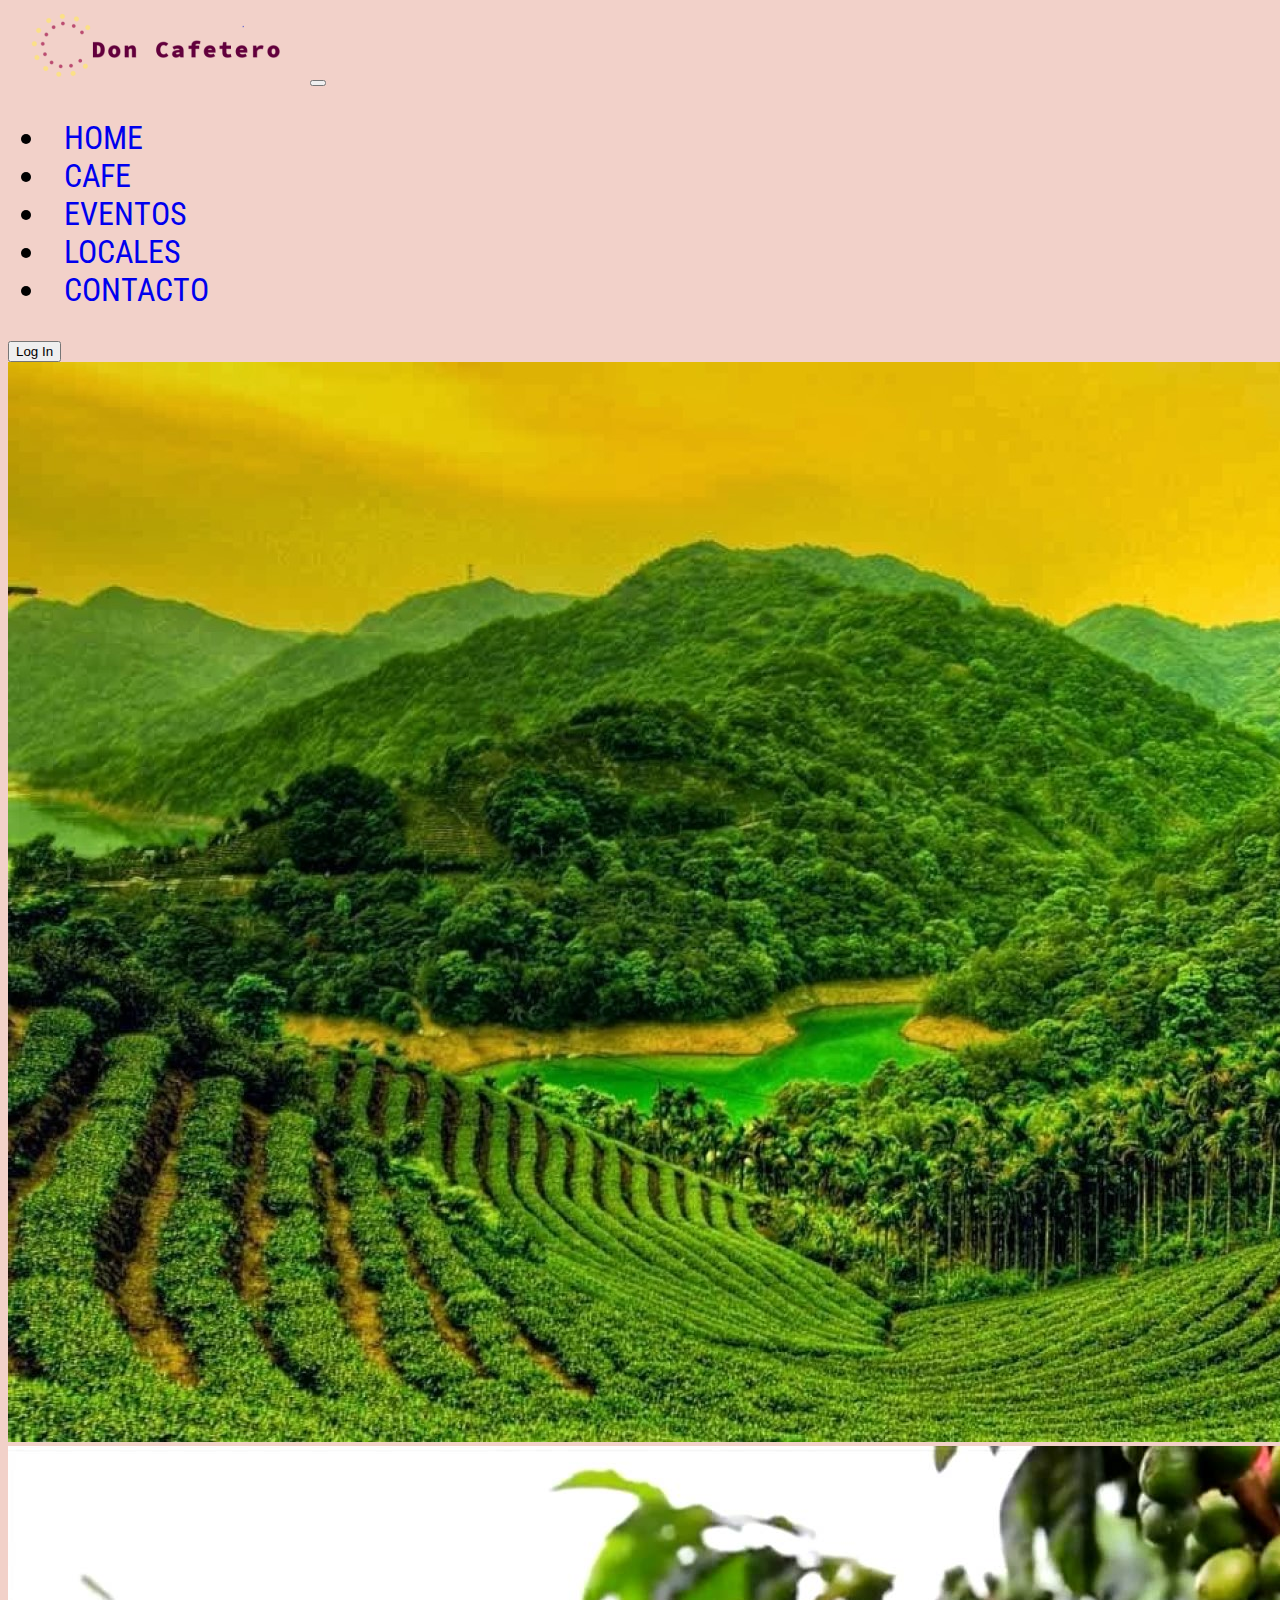
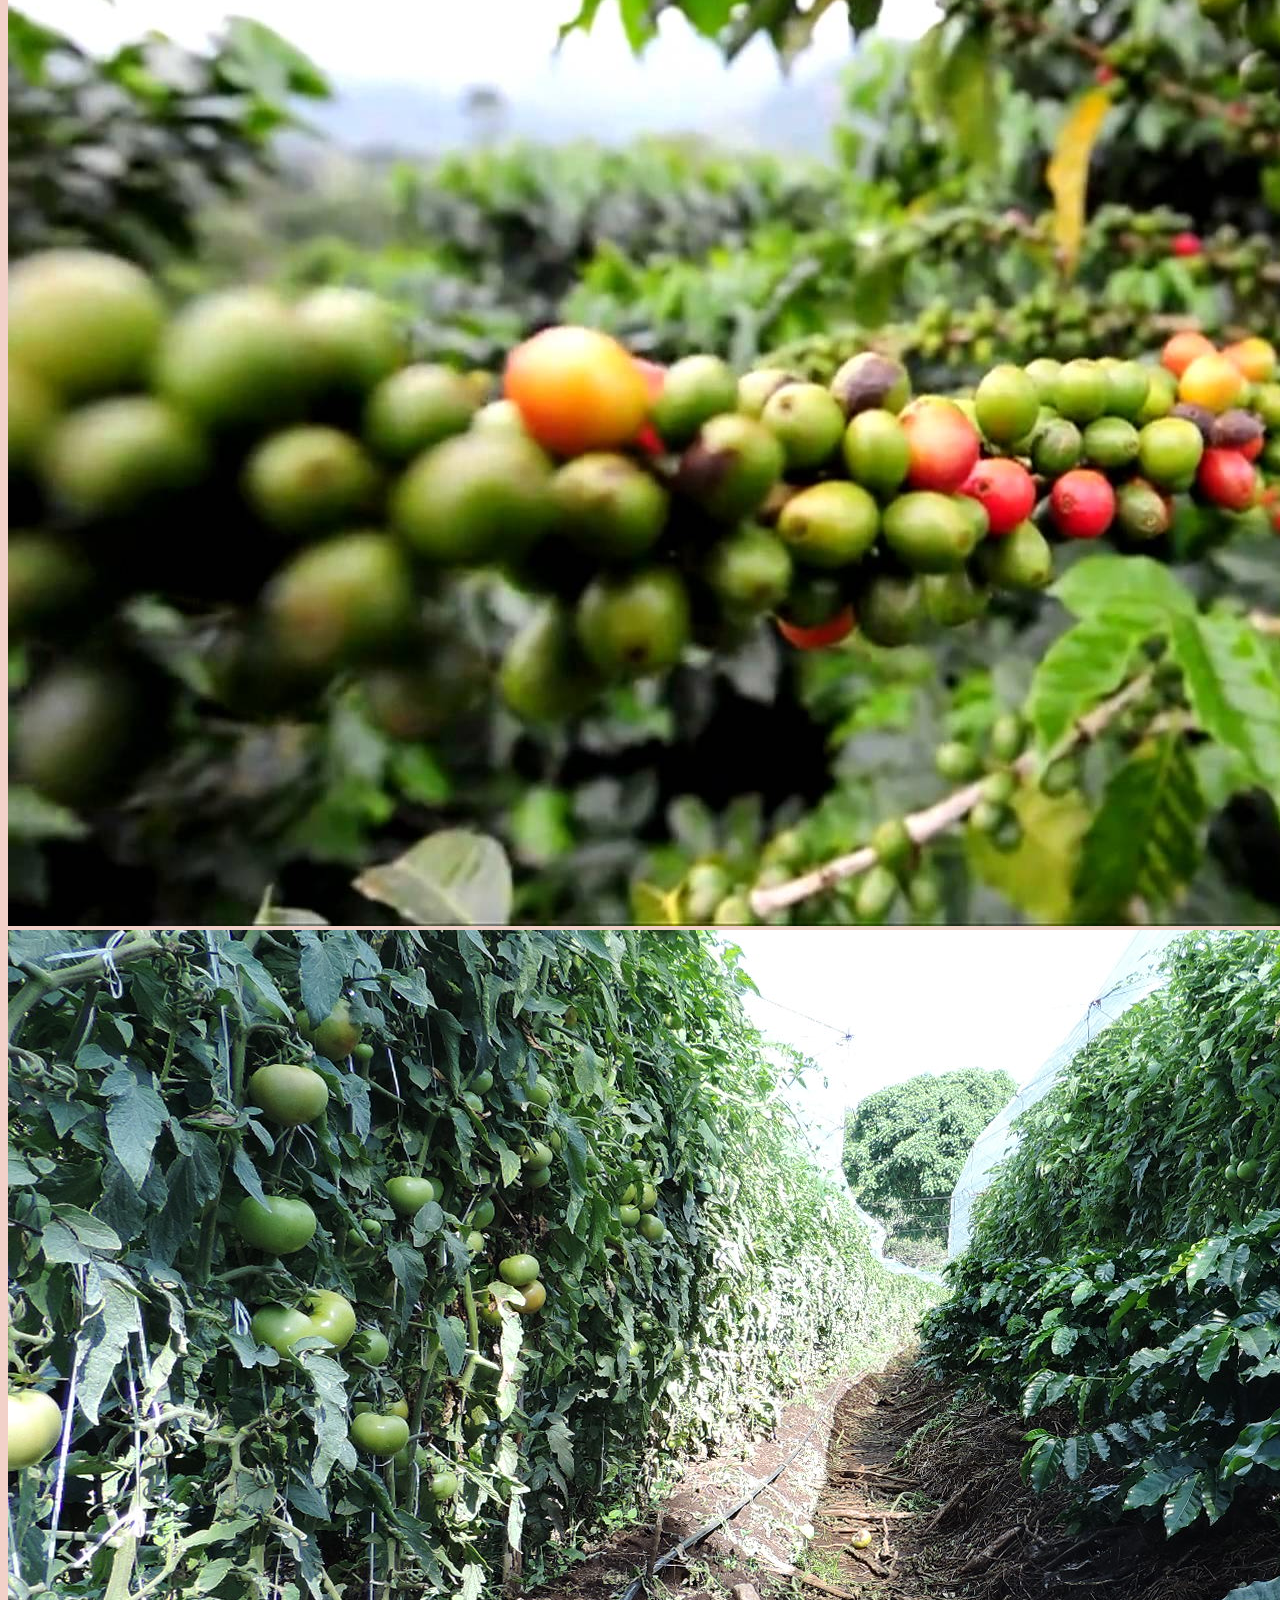
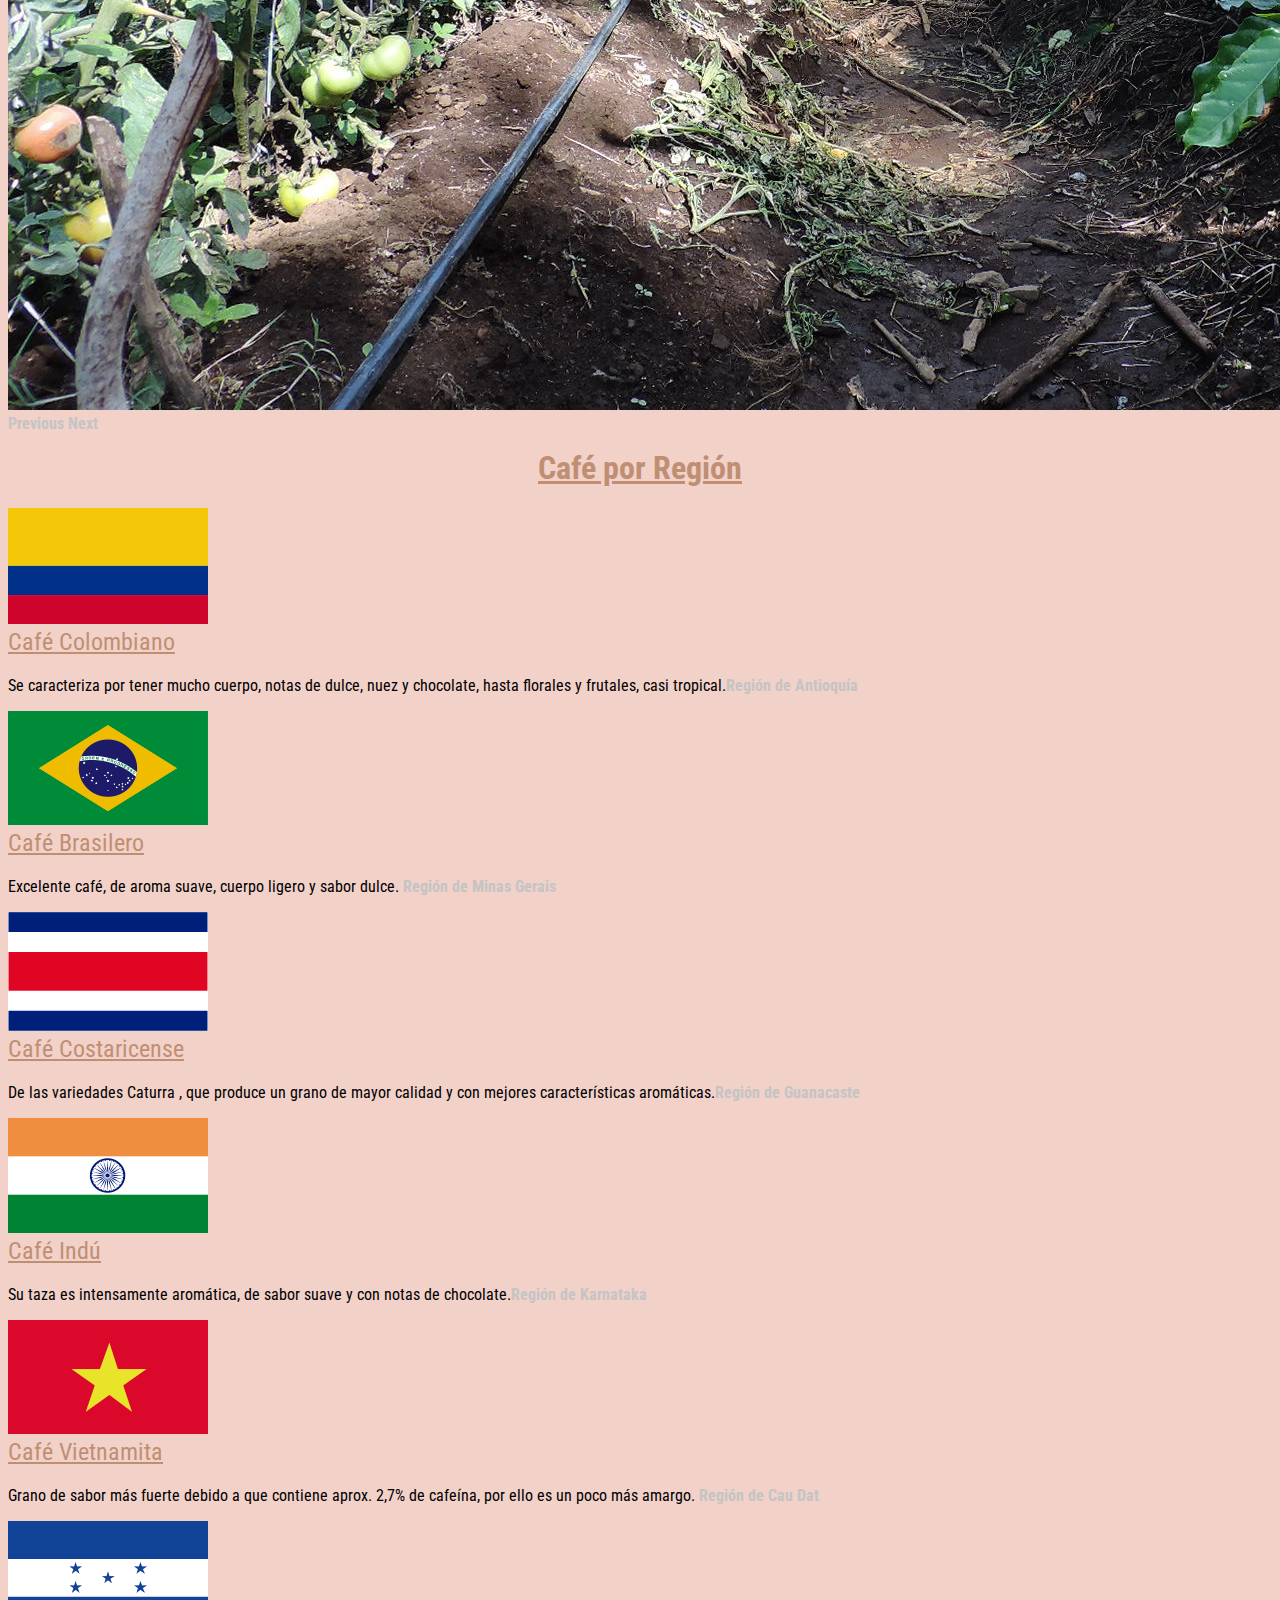
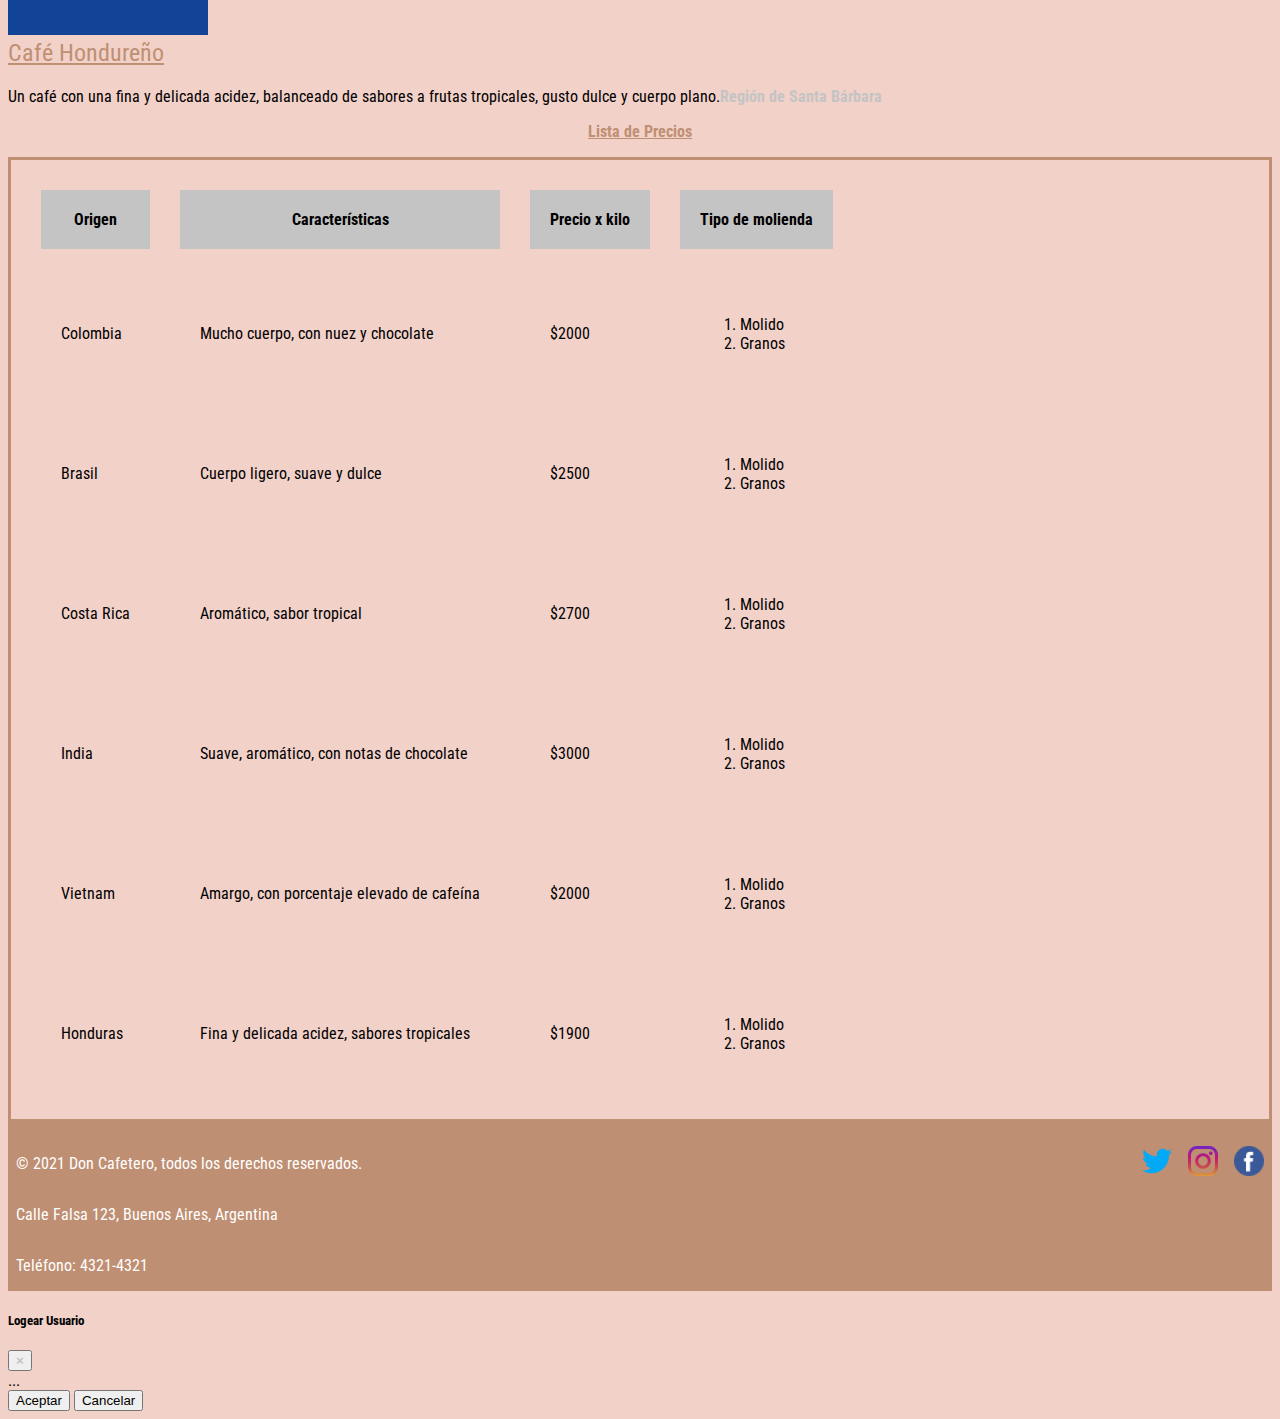
==== commit bb6b83f5: "ultimaentrega" ====
--- a/cafe.html
+++ b/cafe.html
@@ -3,13 +3,15 @@
   <head>
     <meta charset="utf-8">
     <meta name="viewport" content="width=device-width, initial-scale=1, shrink-to-fit=no">
+    <meta name="description" content="En este sitio encontrarás el mejor café del mundo, tres de las mejores cafeterías de buenos aires y muchísimoas productos más de la mejor calidad">
+    <meta name="keywords"  content="CAFE, CAFETERIA, BARISTA, REGALOS EMPRESARIALES, EVENTOS, CATERING, FIESTAS">
 	<link rel="stylesheet" href="https://cdn.jsdelivr.net/npm/bootstrap@4.6.0/dist/css/bootstrap.min.css" integrity="sha384-B0vP5xmATw1+K9KRQjQERJvTumQW0nPEzvF6L/Z6nronJ3oUOFUFpCjEUQouq2+l" crossorigin="anonymous">
 	<link rel="stylesheet" type="text/css" href="css/estilos.css">
 	<title>Don Cafetero</title>
   </head>
   <body class="font-main secciones-main">
     <nav class="navbar navbar-expand-lg navbar-light col-12">
- 	  <a class="navbar-brand" href="index.html"><img class="img-fluid" src="media/logo.png" alt="Logo"></a>
+ 	  <a class="navbar-brand" href="index.html"><img class="img-fluid" src="media/logo.png" loading="lazy" alt="Logo"></a>
  	  <button class="navbar-toggler" type="button" data-toggle="collapse" data-target="#navbarNav" aria-controls="navbarNav" aria-expanded="false" aria-label="Toggle navigation">
  	    <span class="navbar-toggler-icon"></span>
  	  </button>
@@ -39,13 +41,13 @@
     <div id="carouselExampleControls" class="carousel slide" data-ride="carousel">
       <div class="carousel-inner">
         <div class="carousel-item active">
-          <img src="media/carousel_plantacion1.jpg" class="d-block w-100" alt="Carousel Cafe">
+          <img src="media/carousel_plantacion1.jpg" srcset="media/carousel_plantacion1_mob1.jpg 576w, media/carousel_plantacion1_mob1.jpg 2x, media/carousel_plantacion1.jpg" class="d-block w-100" loading="lazy" alt="Carousel Cafe">
         </div>
         <div class="carousel-item">
-          <img src="media/carousel_plantacion2.jpg" class="d-block w-100" alt="Carousel Cafe 2">
+          <img src="media/carousel_plantacion2.jpg" srcset="media/carousel_plantacion2_mob2.jpg 576w, media/carousel_plantacion2_mob2.jpg 2x, media/carousel_plantacion2.jpg" class="d-block w-100" loading="lazy" alt="Carousel Cafe 2">
         </div>
         <div class="carousel-item">
-          <img src="media/carousel_plantacion3.jpg" class="d-block w-100" alt="Carousel Cafe 3">
+          <img src="media/carousel_plantacion3.jpg" srcset="media/carousel_plantacion3_mob3.jpg 576w, media/carousel_plantacion3_mob3.jpg 2x, media/carousel_plantacion3.jpg" class="d-block w-100" loading="lazy" alt="Carousel Cafe 3">
         </div>
       </div>
       <a class="carousel-control-prev" href="#carouselExampleControls" role="button" data-slide="prev">
@@ -57,14 +59,14 @@
         <span class="sr-only">Next</span>
       </a>
     </div>
-    <div class="selector-for-some-widget container-fluid">
+    <header class="selector-for-some-widget container-fluid">
       <h1>Café por Región</h1>
       <div class="row">
-        <div class="selector-for-some-widget mx-auto m-4 p-4 col-lg-6 col-sm-10">
-          <div class="container-fluid">
-            <div class="row">
-              <div class="col">
-                <img class=" img-fluid rounded-circle rounded mx-auto d-block bandera" src="media/bandera_colombia.png" alt="Brasil">
+        <div class="selector-for-some-widget mx-auto m-4 p-4 col-lg-6 col-sm-12">
+          <div class="container-fluid">
+            <div class="row">
+              <div class="col">
+                <img class=" img-fluid rounded-circle rounded mx-auto d-block bandera" src="media/bandera_colombia.png" loading="lazy" alt="Brasil">
               </div>
               <div class="col text-left">
                 <h2>Café Colombiano</h2>
@@ -75,11 +77,11 @@
         </div>
       </div>
       <div class="row">
-        <div class="selector-for-some-widget mx-auto m-4 p-4 col-lg-6 col-sm-10">
-          <div class="container-fluid">
-            <div class="row">
-              <div class="col">
-                <img class=" img-fluid rounded-circle rounded mx-auto d-block bandera" src="media/bandera_brasil.png" alt="Brasil">
+        <div class="selector-for-some-widget mx-auto m-4 p-4 col-lg-6 col-sm-12">
+          <div class="container-fluid">
+            <div class="row">
+              <div class="col">
+                <img class=" img-fluid rounded-circle rounded mx-auto d-block bandera" src="media/bandera_brasil.png" loading="lazy" alt="Brasil">
               </div>
               <div class="col text-left">
                 <h2>Café Brasilero</h2>
@@ -90,11 +92,11 @@
         </div>
       </div>
       <div class="row">
-        <div class="selector-for-some-widget mx-auto m-4 p-4 col-lg-6 col-sm-10">
-          <div class="container-fluid">
-            <div class="row">
-              <div class="col">
-                <img class=" img-fluid rounded-circle rounded mx-auto d-block bandera" src="media/bandera_costarica.png" alt="Costa Rica">
+        <div class="selector-for-some-widget mx-auto m-4 p-4 col-lg-6 col-sm-12">
+          <div class="container-fluid">
+            <div class="row">
+              <div class="col">
+                <img class=" img-fluid rounded-circle rounded mx-auto d-block bandera" src="media/bandera_costarica.png" loading="lazy" alt="Costa Rica">
               </div>
               <div class="col text-left">
                 <h2>Café Costaricense</h2>
@@ -105,11 +107,11 @@
         </div>
       </div>
       <div class="row">
-        <div class="selector-for-some-widget mx-auto m-4 p-4 col-lg-6 col-sm-10">
-          <div class="container-fluid">
-            <div class="row">
-              <div class="col">
-                <img class=" img-fluid rounded-circle rounded mx-auto d-block bandera" src="media/bandera_india.png" alt="India">
+        <div class="selector-for-some-widget mx-auto m-4 p-4 col-lg-6 col-sm-12">
+          <div class="container-fluid">
+            <div class="row">
+              <div class="col">
+                <img class=" img-fluid rounded-circle rounded mx-auto d-block bandera" src="media/bandera_india.png" loading="lazy" alt="India">
               </div>
               <div class="col text-left">
                 <h2>Café Indú</h2>
@@ -120,11 +122,11 @@
         </div>
       </div>
       <div class="row">
-        <div class="selector-for-some-widget mx-auto m-4 p-4 col-lg-6 col-sm-10">
-          <div class="container-fluid">
-            <div class="row">
-              <div class="col">
-                <img class=" img-fluid rounded-circle rounded mx-auto d-block bandera" src="media/bandera_vietnam.png" alt="Vietnam">
+        <div class="selector-for-some-widget mx-auto m-4 p-4 col-lg-6 col-sm-12">
+          <div class="container-fluid">
+            <div class="row">
+              <div class="col">
+                <img class=" img-fluid rounded-circle rounded mx-auto d-block bandera" src="media/bandera_vietnam.png" loading="lazy" alt="Vietnam">
               </div>
               <div class="col text-left">
                 <h2>Café Vietnamita</h2>
@@ -135,11 +137,11 @@
         </div>
       </div>
       <div class="row">
-        <div class="selector-for-some-widget mx-auto m-4 p-4 col-lg-6 col-sm-10">
-          <div class="container-fluid">
-            <div class="row">
-              <div class="col">
-                <img class=" img-fluid rounded-circle rounded mx-auto d-block bandera" src="media/bandera_honduras.png" alt="Honduras">
+        <div class="selector-for-some-widget mx-auto m-4 p-4 col-lg-6 col-sm-12">
+          <div class="container-fluid">
+            <div class="row">
+              <div class="col">
+                <img class=" img-fluid rounded-circle rounded mx-auto d-block bandera" src="media/bandera_honduras.png" loading="lazy" alt="Honduras">
               </div>
               <div class="col text-left">
                 <h2>Café Hondureño</h2>
@@ -149,9 +151,9 @@
           </div>
         </div>
       </div>
-    </div>
+    </header>
     <p class="ListaPrecios">Lista de Precios</p>
-    <div class="mx-auto m-2 p-2 col-lg-5 col-sm-10 table table-responsive bordeLista">
+    <div class="mx-auto m-2 p-2 col-lg-5 col-sm-12 table table-responsive bordeLista">
 			<table class="table table-responsive table-bordered" cellpadding="20" cellspacing="30">
 				<thead class="secciones-box">
 					<tr>
@@ -238,13 +240,11 @@
         <p>Teléfono: 4321-4321</p>
       </div>
       <div class="footerDer">
-        <a href="https://twitter.com/" target="blank"><img src="media/twitter.png" alt="Twitter"></a>
-				<a href="https://instagram.com/" target="blank"><img src="media/instagram.png" alt="Instagram"></a>
-				<a href="https://facebook.com/" target="blank"><img src="media/facebook.png" alt="Facebook"></a>
+        <a href="https://twitter.com/" rel="nofollow" target="blank"><img src="media/twitter.png" loading="lazy" alt="Twitter"></a>
+				<a href="https://instagram.com/" rel="nofollow" target="blank"><img src="media/instagram.png" loading="lazy" alt="Instagram"></a>
+				<a href="https://facebook.com/" rel="nofollow" target="blank"><img src="media/facebook.png" loading="lazy" alt="Facebook"></a>
       </div>
     </div>
-
-
 
     <div class="modal fade" id="exampleModal" tabindex="-1" aria-labelledby="exampleModalLabel" aria-hidden="true">
       <div class="modal-dialog">
--- a/css/estilos.css
+++ b/css/estilos.css
@@ -293,4 +293,19 @@
   text-align: center;
 }
 
+.map-responsive{
+  overflow: hidden;
+  padding-bottom: 25%;
+  position: relative;
+  height: 0;
+}
+
+.map-responsive iframe{
+  left: 0;
+  top: 0;
+  height: 100%;
+  width: 100%;
+  position: absolute;
+}
+
 /*# sourceMappingURL=estilos.css.map */
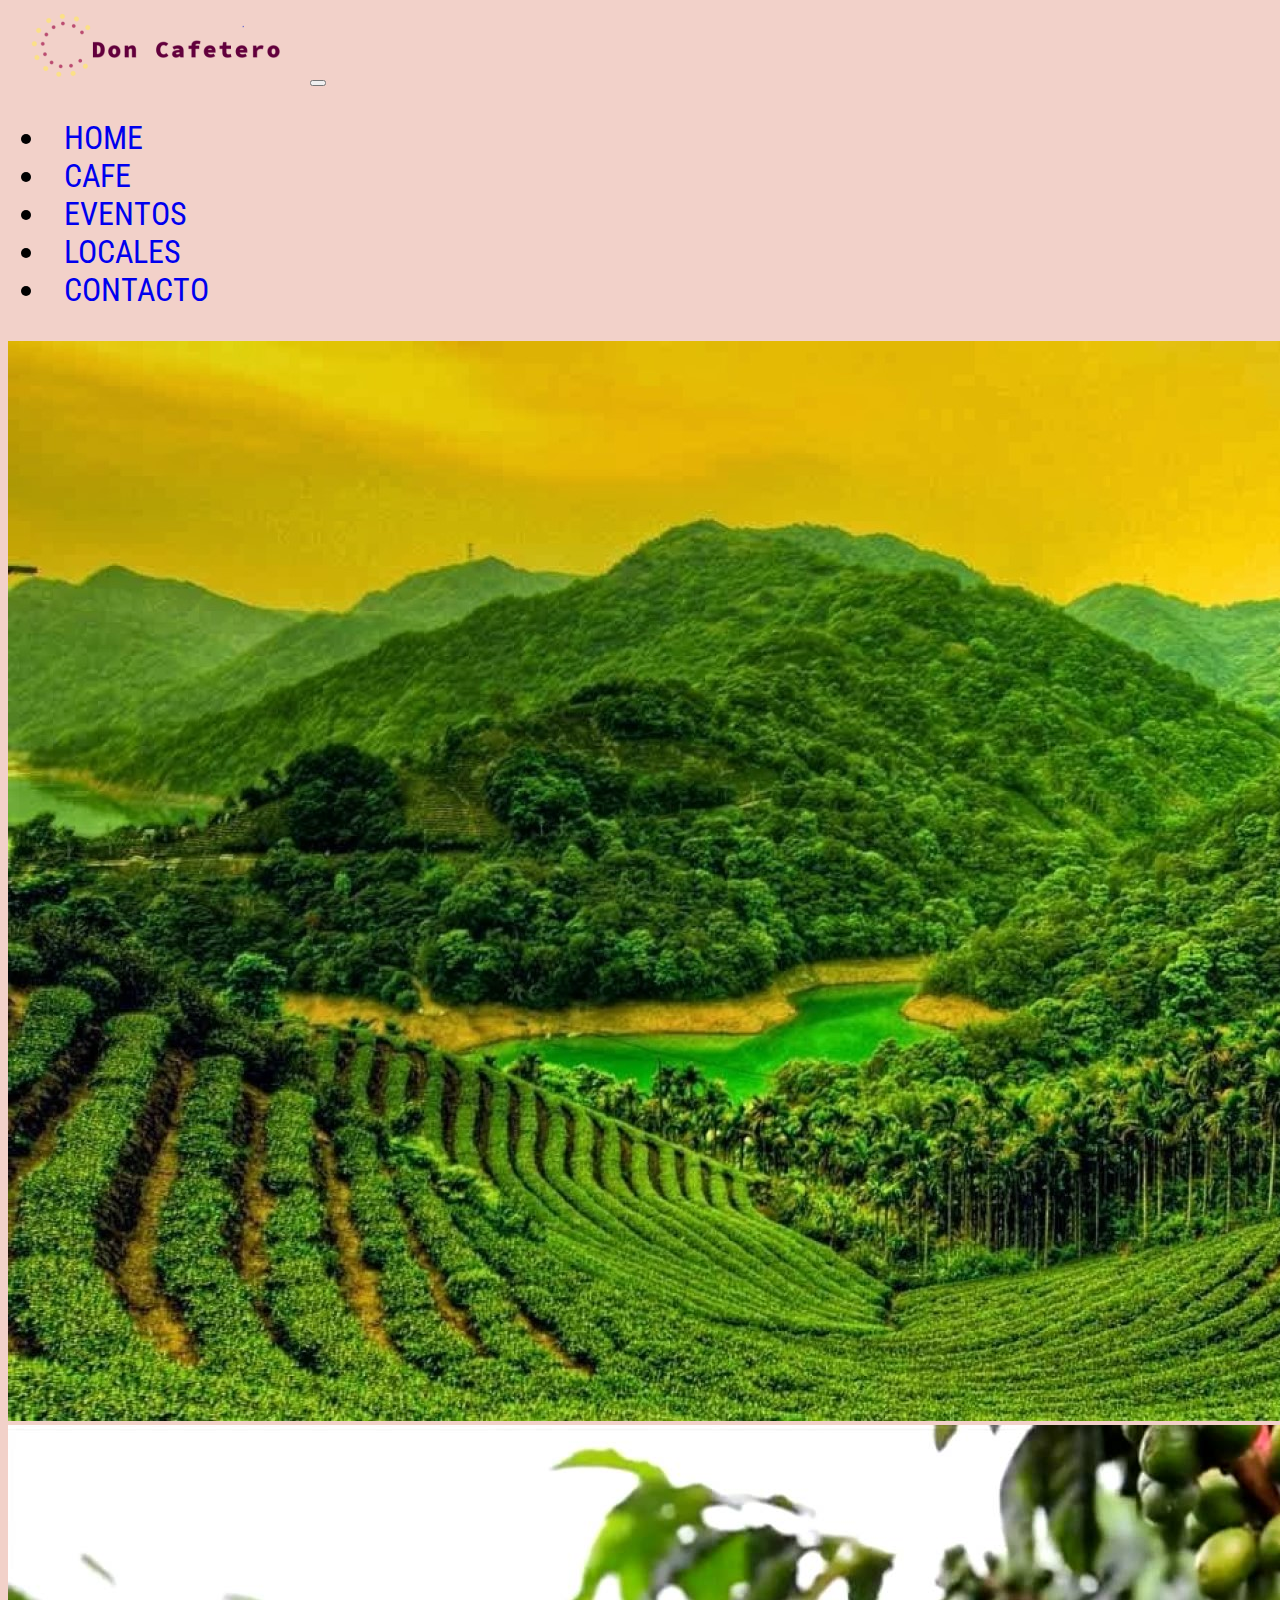
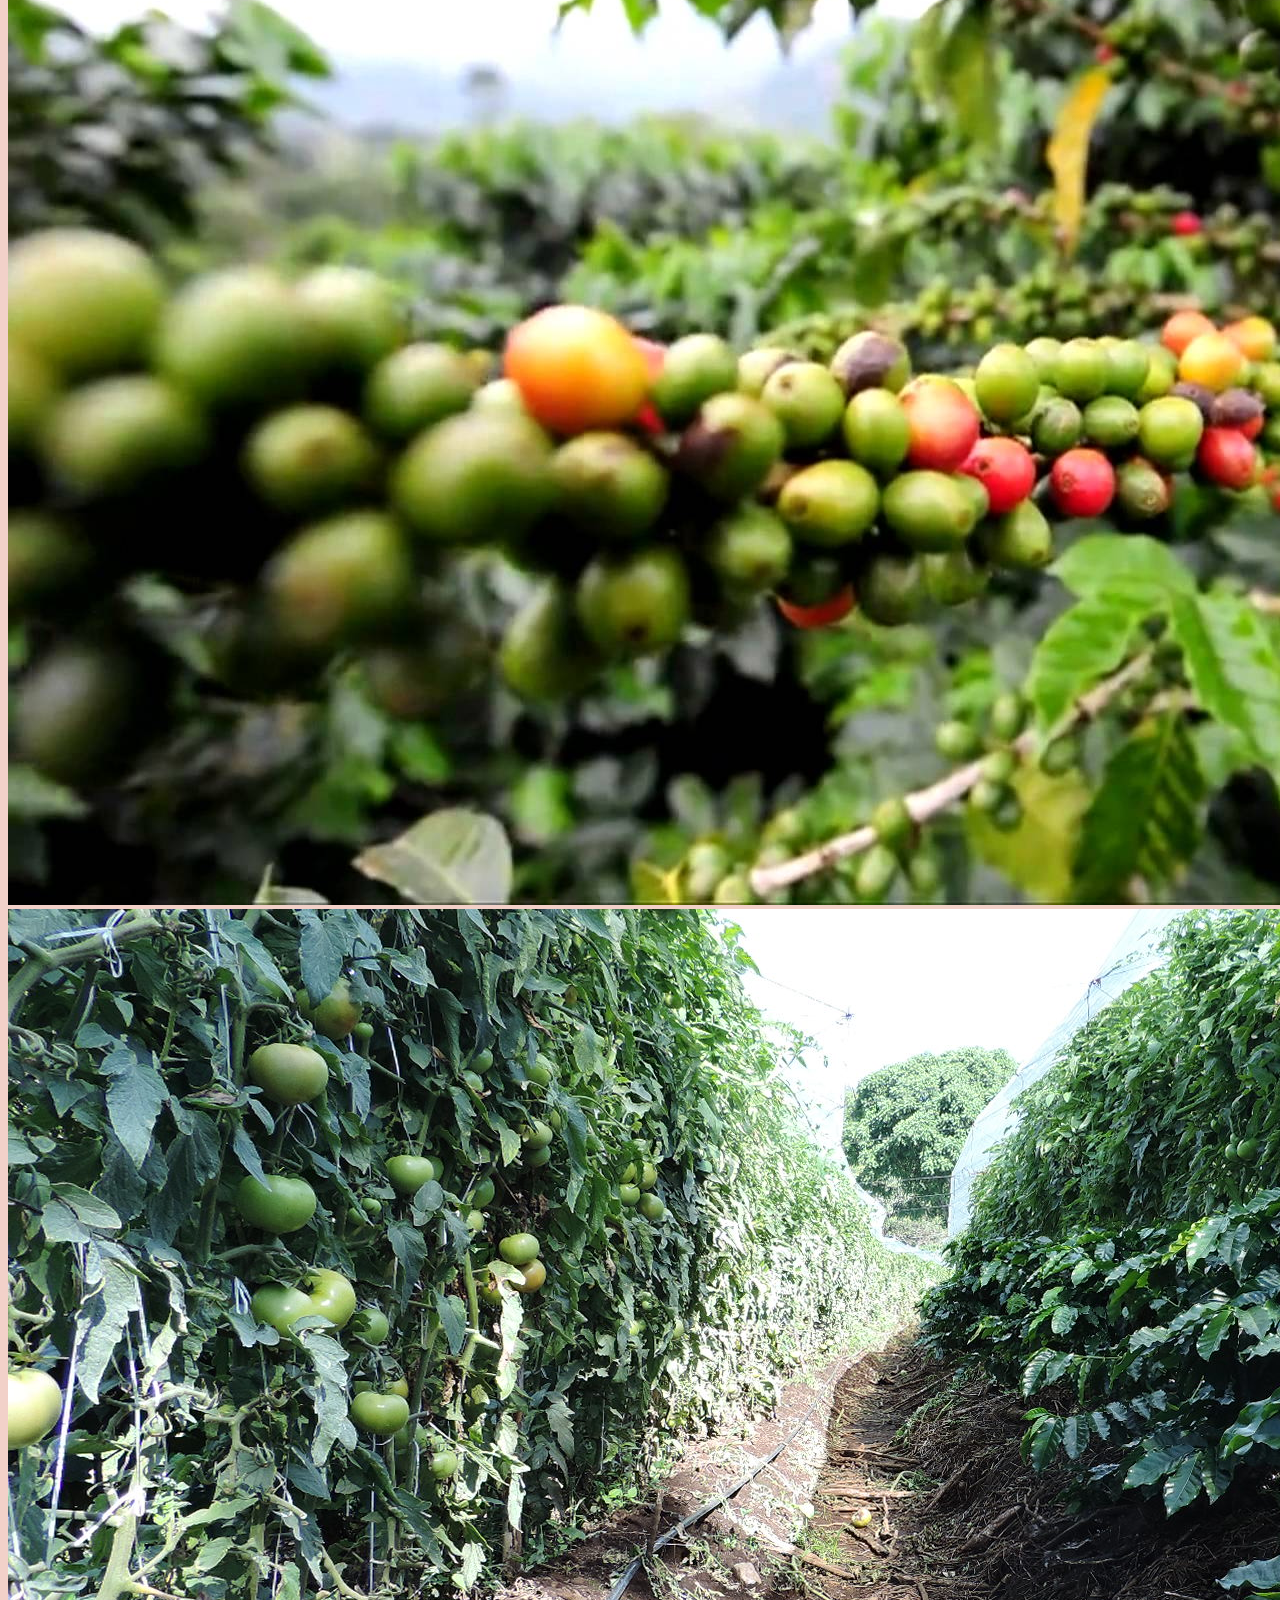
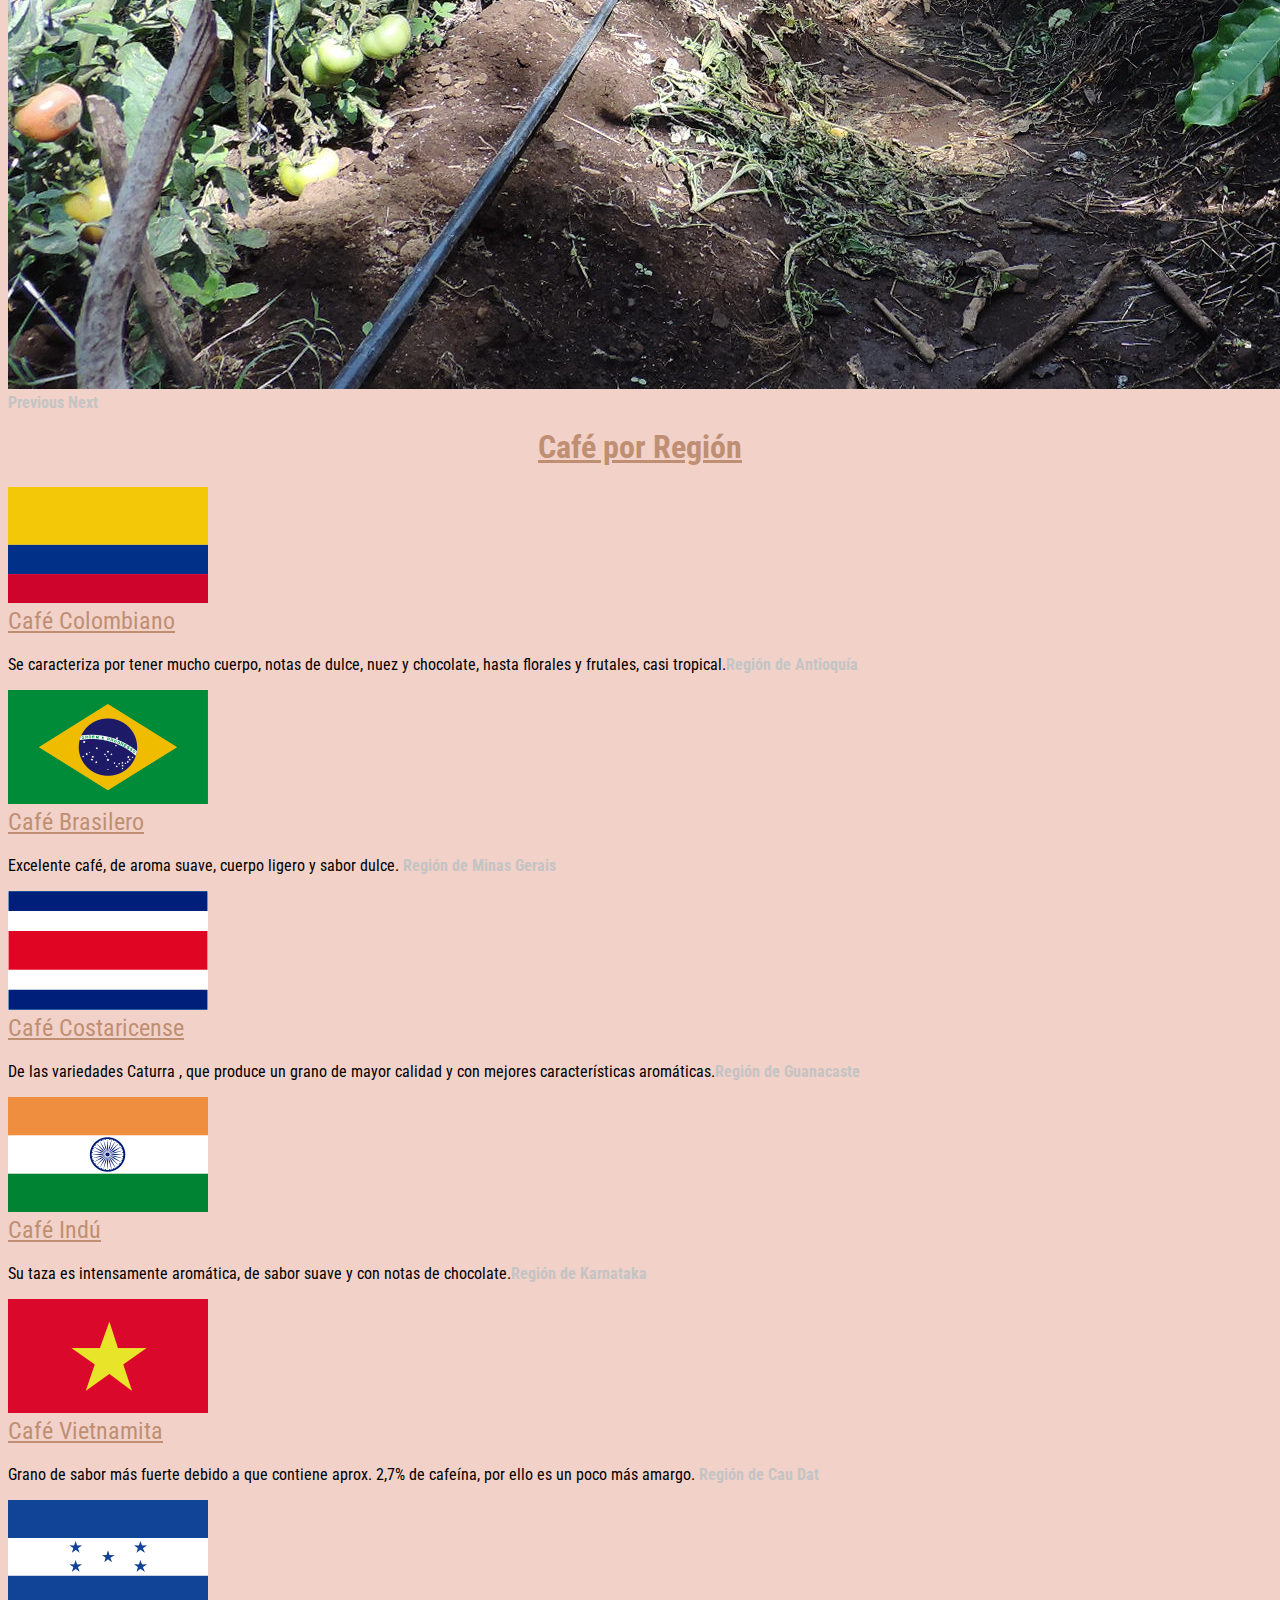
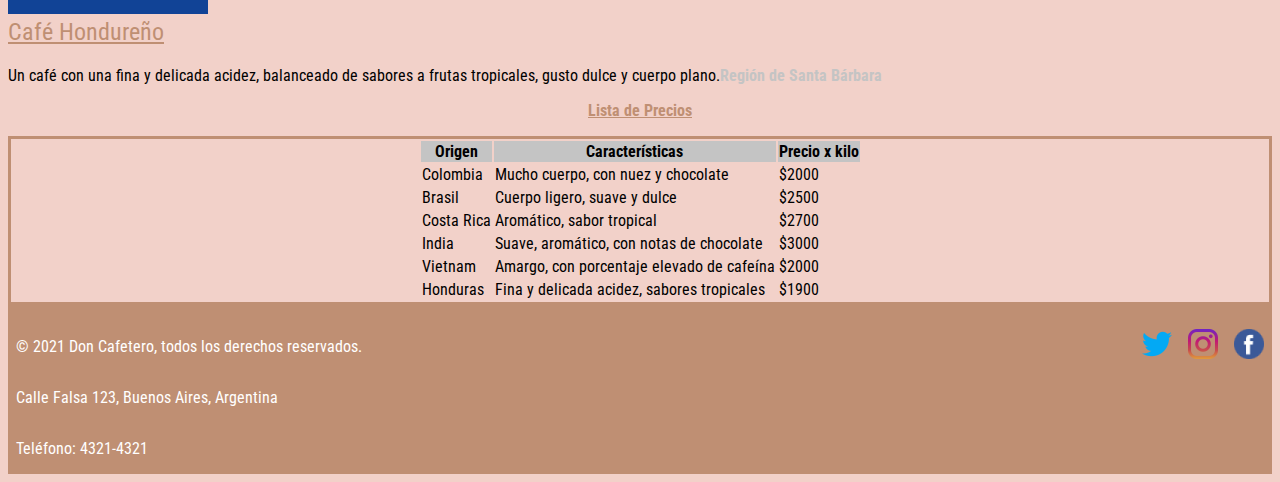
==== commit f8c6c6ce: "correccion final" ====
--- a/cafe.html
+++ b/cafe.html
@@ -15,8 +15,8 @@
  	  <button class="navbar-toggler" type="button" data-toggle="collapse" data-target="#navbarNav" aria-controls="navbarNav" aria-expanded="false" aria-label="Toggle navigation">
  	    <span class="navbar-toggler-icon"></span>
  	  </button>
- 	  <div class="collapse navbar-collapse font-size-2rem" id="navbarNav">
- 	    <ul class="navbar-nav bordeado">
+     <div class="collapse navbar-collapse font-size-2rem" id="navbarNav">
+      <ul class="navbar-nav bordeado">
  	      <li class="nav-item active">
  	        <a class="nav-link" href="index.html">HOME</a>
  	      </li>
@@ -33,11 +33,8 @@
  	       <a class="nav-link" href="contacto.html">CONTACTO</a>
  	      </li>
  	    </ul>
- 	  </div>
-    <button type="button" class="btn btn-primary" data-toggle="modal" data-target="#exampleModal">
-      Log In
-    </button>
-	  </nav>
+    </div>
+    </nav>
     <div id="carouselExampleControls" class="carousel slide" data-ride="carousel">
       <div class="carousel-inner">
         <div class="carousel-item active">
@@ -75,8 +72,6 @@
             </div>
           </div>
         </div>
-      </div>
-      <div class="row">
         <div class="selector-for-some-widget mx-auto m-4 p-4 col-lg-6 col-sm-12">
           <div class="container-fluid">
             <div class="row">
@@ -90,8 +85,6 @@
             </div>
           </div>
         </div>
-      </div>
-      <div class="row">
         <div class="selector-for-some-widget mx-auto m-4 p-4 col-lg-6 col-sm-12">
           <div class="container-fluid">
             <div class="row">
@@ -105,8 +98,6 @@
             </div>
           </div>
         </div>
-      </div>
-      <div class="row">
         <div class="selector-for-some-widget mx-auto m-4 p-4 col-lg-6 col-sm-12">
           <div class="container-fluid">
             <div class="row">
@@ -120,8 +111,6 @@
             </div>
           </div>
         </div>
-      </div>
-      <div class="row">
         <div class="selector-for-some-widget mx-auto m-4 p-4 col-lg-6 col-sm-12">
           <div class="container-fluid">
             <div class="row">
@@ -135,8 +124,6 @@
             </div>
           </div>
         </div>
-      </div>
-      <div class="row">
         <div class="selector-for-some-widget mx-auto m-4 p-4 col-lg-6 col-sm-12">
           <div class="container-fluid">
             <div class="row">
@@ -153,14 +140,13 @@
       </div>
     </header>
     <p class="ListaPrecios">Lista de Precios</p>
-    <div class="mx-auto m-2 p-2 col-lg-5 col-sm-12 table table-responsive bordeLista">
-			<table class="table table-responsive table-bordered" cellpadding="20" cellspacing="30">
+    <div class="mx-auto m-2 p-2 col-lg-4 col-sm-12 bordeLista">
+			<table class="table table-responsive table-bordered tablaCentrado" >
 				<thead class="secciones-box">
 					<tr>
 						<th>Origen</th>
 						<th>Características</th>
 						<th>Precio x kilo</th>
-						<th>Tipo de molienda</th>
 					</tr>
 				</thead>
 				<tbody>
@@ -168,67 +154,31 @@
 						<td>Colombia</td>
 						<td>Mucho cuerpo, con nuez y chocolate</td>
 						<td>$2000</td>
-						<td>
-							<ol>
-								<li>Molido</li>
-								<li>Granos</li>
-							</ol>
-						</td>
 					</tr>
 					<tr>
 						<td>Brasil</td>
 						<td>Cuerpo ligero, suave y dulce</td>
 						<td>$2500</td>
-						<td>
-							<ol>
-								<li>Molido</li>
-								<li>Granos</li>
-							</ol>
-						</td>
 					</tr>
 					<tr>
 						<td>Costa Rica</td>
 						<td>Aromático, sabor tropical</td>
 						<td>$2700</td>
-						<td>
-							<ol>
-								<li>Molido</li>
-								<li>Granos</li>
-							</ol>
-						</td>
 					</tr>
 					<tr>
 						<td>India</td>
 						<td>Suave, aromático, con notas de chocolate</td>
 						<td>$3000</td>
-						<td>
-							<ol>
-								<li>Molido</li>
-								<li>Granos</li>
-							</ol>
-						</td>
 					</tr>
 					<tr>
 						<td>Vietnam</td>
 						<td>Amargo, con porcentaje elevado de cafeína</td>
 						<td>$2000</td>
-						<td>
-							<ol>
-								<li>Molido</li>
-								<li>Granos</li>
-							</ol>
-						</td>
 					</tr>
 					<tr>
 						<td>Honduras</td>
 						<td>Fina y delicada acidez, sabores tropicales</td>
 						<td>$1900</td>
-						<td>
-							<ol>
-								<li>Molido</li>
-								<li>Granos</li>
-							</ol>
-						</td>
 					</tr>
 				</tbody>
 			</table>
@@ -245,26 +195,6 @@
 				<a href="https://facebook.com/" rel="nofollow" target="blank"><img src="media/facebook.png" loading="lazy" alt="Facebook"></a>
       </div>
     </div>
-
-    <div class="modal fade" id="exampleModal" tabindex="-1" aria-labelledby="exampleModalLabel" aria-hidden="true">
-      <div class="modal-dialog">
-        <div class="modal-content">
-          <div class="modal-header">
-            <h5 class="modal-title" id="exampleModalLabel">Logear Usuario</h5>
-            <button type="button" class="close" data-dismiss="modal" aria-label="Close">
-              <span aria-hidden="true">&times;</span>
-            </button>
-          </div>
-          <div class="modal-body">
-            ...
-          </div>
-          <div class="modal-footer">
-            <button type="button" class="btn btn-primary">Aceptar</button>
-            <button type="button" class="btn btn-secondary" data-dismiss="modal">Cancelar</button>
-          </div>
-        </div>
-      </div>
-    </div>
     <script src="https://code.jquery.com/jquery-3.5.1.slim.min.js" integrity="sha384-DfXdz2htPH0lsSSs5nCTpuj/zy4C+OGpamoFVy38MVBnE+IbbVYUew+OrCXaRkfj" crossorigin="anonymous"></script>
     <script src="https://cdn.jsdelivr.net/npm/bootstrap@4.6.0/dist/js/bootstrap.bundle.min.js" integrity="sha384-Piv4xVNRyMGpqkS2by6br4gNJ7DXjqk09RmUpJ8jgGtD7zP9yug3goQfGII0yAns" crossorigin="anonymous"></script>
   </body>
--- a/css/estilos.css
+++ b/css/estilos.css
@@ -168,6 +168,16 @@
   padding-left: .5rem;
   -webkit-transform: scale(1.01);
           transform: scale(1.01);
+}
+
+.btn-especial{
+  background-color: #BF8F73;
+  width: 100%;
+  margin-top: 5px;
+}
+
+.btn-especial:hover{
+  background-color: #BF8F99;
 }
 
 .footer .footerDer {
@@ -206,10 +216,12 @@
   padding: 1rem;
 }
 
+@media all and (min-width: 578px){
 .bordeado li a:hover {
   background-color: #C4C4C4;
   padding: 1.2rem;
   border-radius: 2rem;
+}
 }
 
 .bandera {
@@ -307,5 +319,55 @@
   width: 100%;
   position: absolute;
 }
+.tablaCentrado{
+  margin: auto;
+}
+
+.titularEventos{
+  margin: auto;
+  font-size: 2rem;
+  text-decoration: underline;
+  color: #BF8F73;
+}
+
+@media all and (min-width: 578px){
+  .map-responsive{
+    overflow: hidden;
+    padding-bottom: 29%;
+    position: relative;
+    height: 0;
+  }
+}
+  
+@media all and (max-width: 578px){
+  .nav-link{
+    font-size: 1rem;
+    margin-top: 0px;
+  }
+  .nav-item{
+    height:2rem;
+  }
+  h1{
+    font-size: 2rem;
+  }
+  h2{
+    font-size: 1rem;
+  }
+  .carousel{
+    margin-top: 1rem;
+  }
+  .titularEventos{
+    margin: auto;
+    font-size: 1rem;
+    text-decoration: underline;
+    color: #BF8F73;
+  }
+  .textoEventos{
+    margin: auto;
+    text-align: center;
+    font-size: .8rem;
+    color: #000000;
+  }
+}
 
 /*# sourceMappingURL=estilos.css.map */
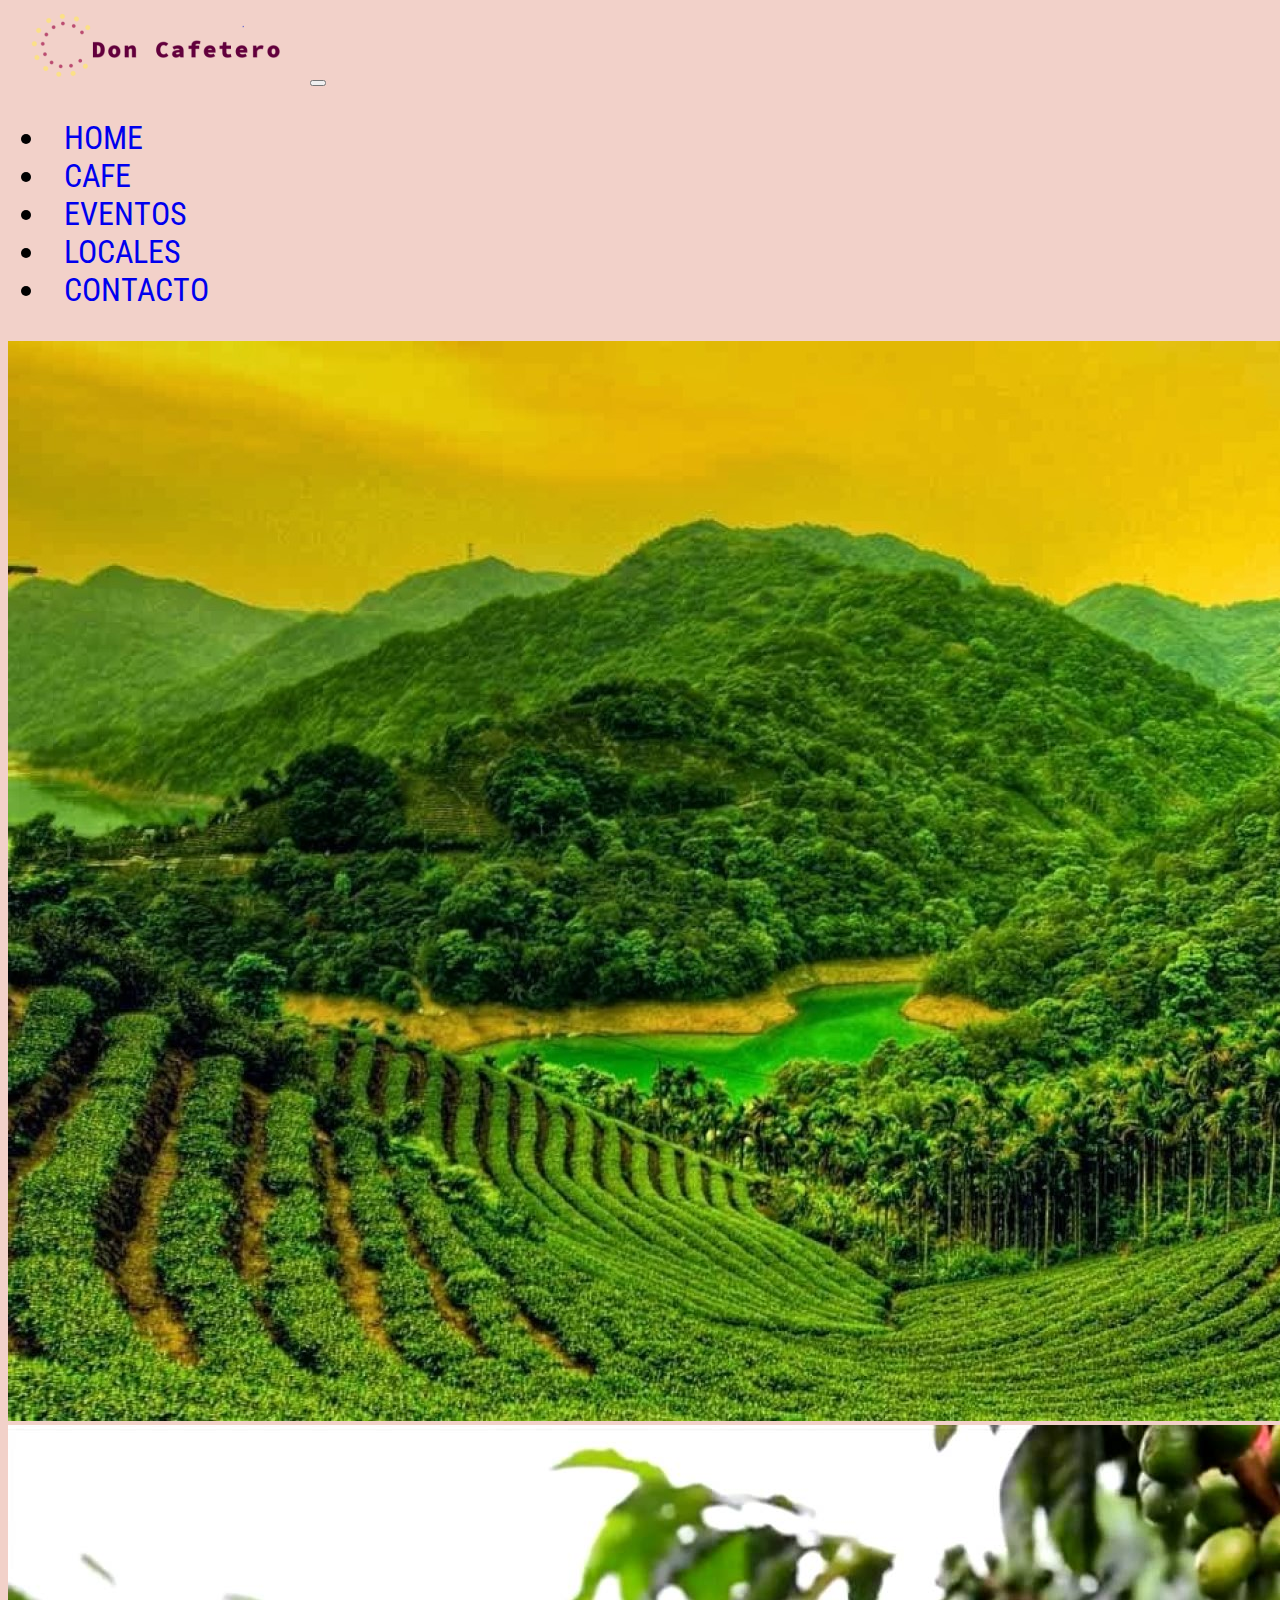
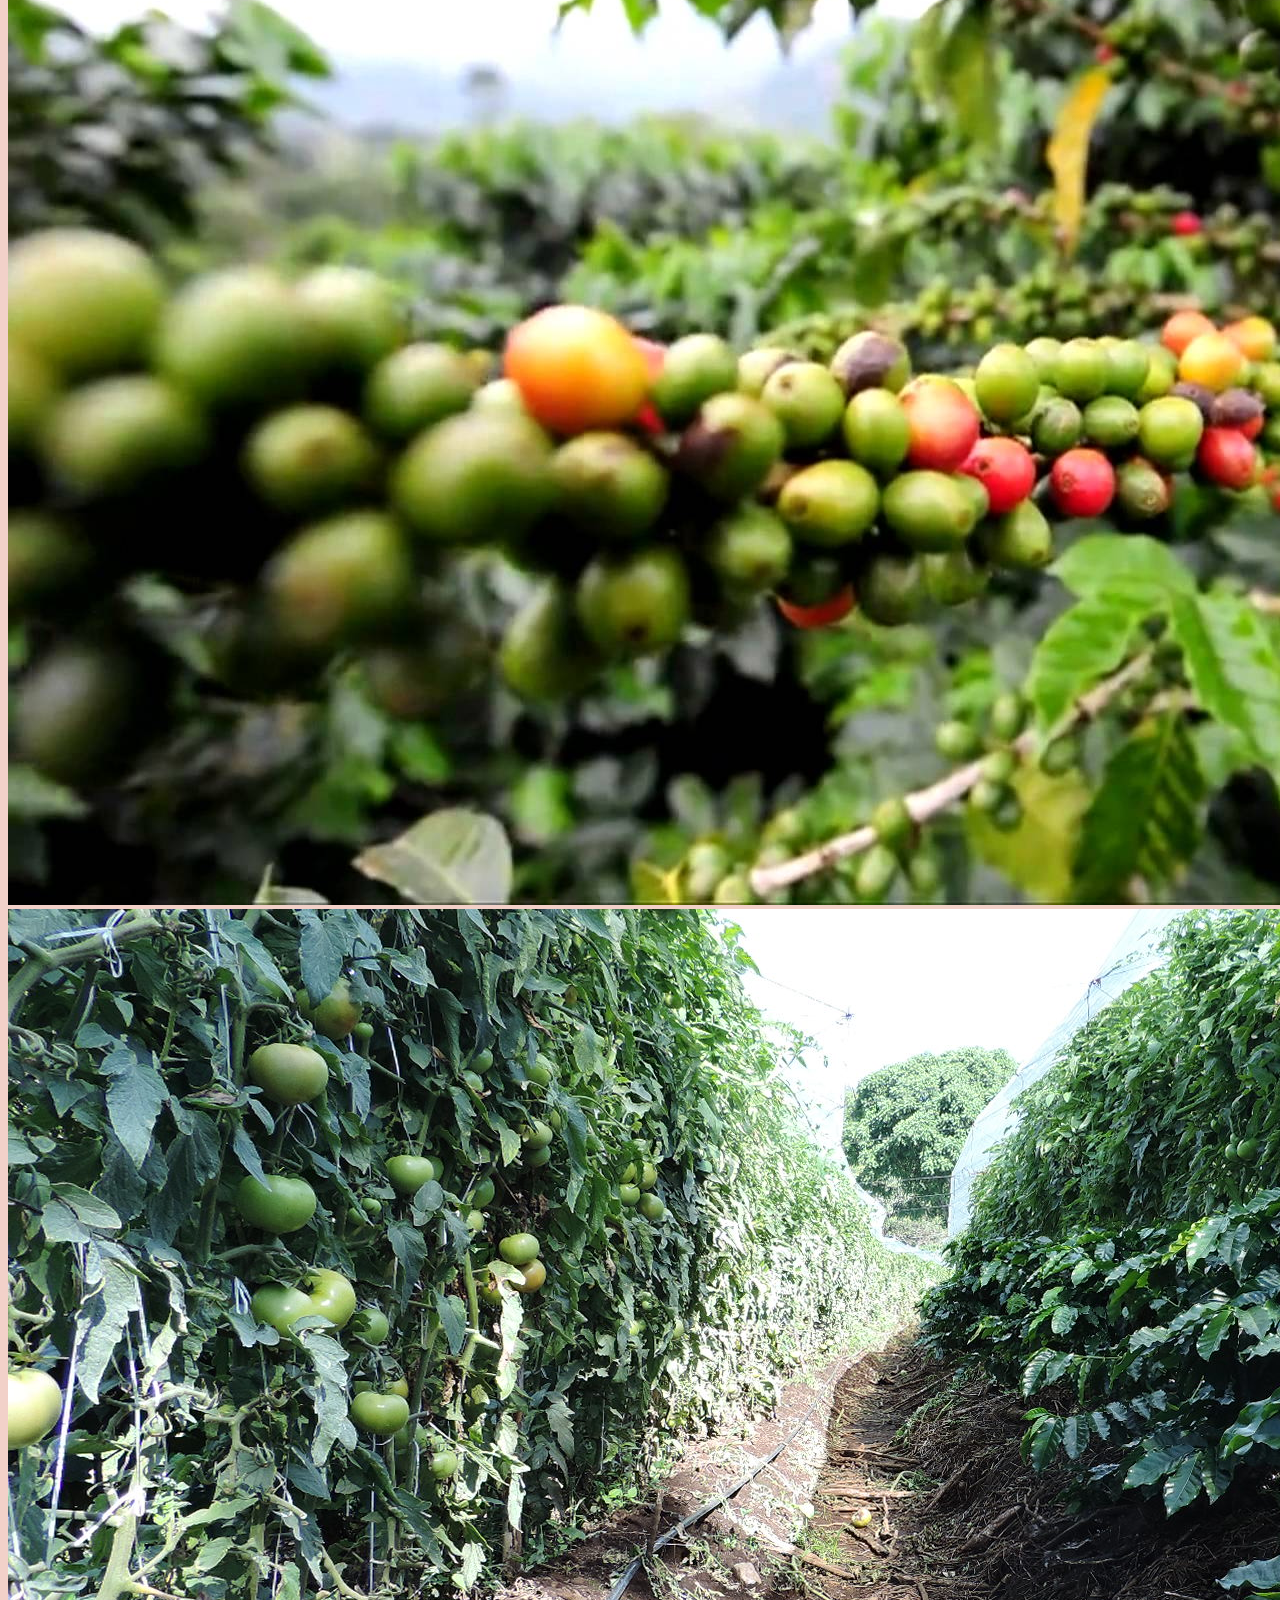
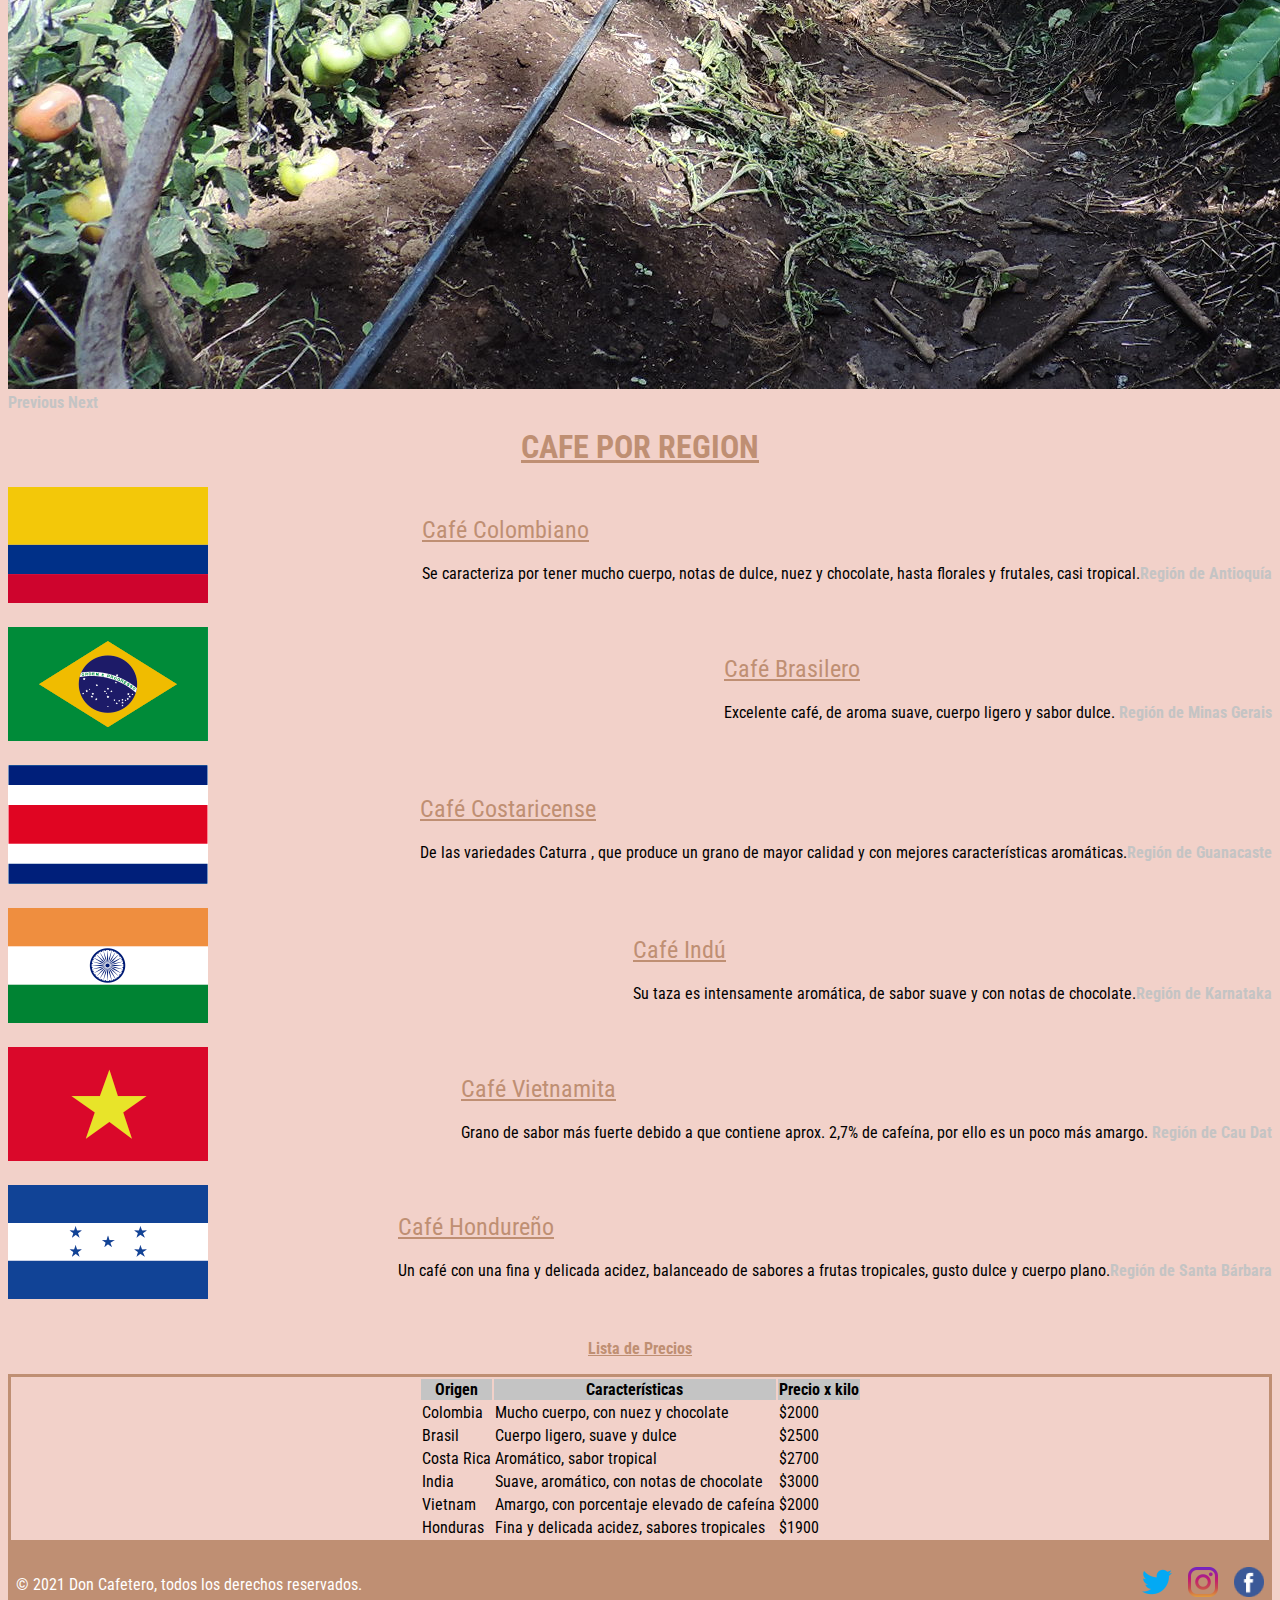
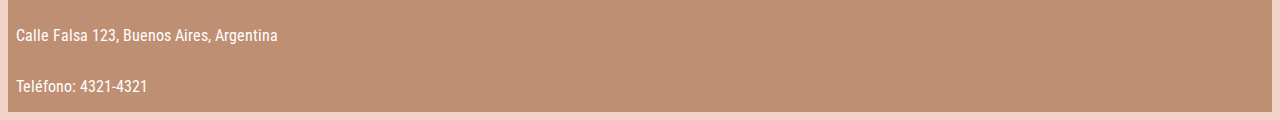
==== commit 45a04905: "correcciones proyecto final v0" ====
--- a/cafe.html
+++ b/cafe.html
@@ -15,7 +15,7 @@
  	  <button class="navbar-toggler" type="button" data-toggle="collapse" data-target="#navbarNav" aria-controls="navbarNav" aria-expanded="false" aria-label="Toggle navigation">
  	    <span class="navbar-toggler-icon"></span>
  	  </button>
-     <div class="collapse navbar-collapse font-size-2rem" id="navbarNav">
+    <div class="collapse navbar-collapse font-size-2rem" id="navbarNav">
       <ul class="navbar-nav bordeado">
  	      <li class="nav-item active">
  	        <a class="nav-link" href="index.html">HOME</a>
@@ -57,11 +57,11 @@
       </a>
     </div>
     <header class="selector-for-some-widget container-fluid">
-      <h1>Café por Región</h1>
+      <h1>CAFE POR REGION</h1>
       <div class="row">
         <div class="selector-for-some-widget mx-auto m-4 p-4 col-lg-6 col-sm-12">
           <div class="container-fluid">
-            <div class="row">
+            <div class="ordenCafe">
               <div class="col">
                 <img class=" img-fluid rounded-circle rounded mx-auto d-block bandera" src="media/bandera_colombia.png" loading="lazy" alt="Brasil">
               </div>
@@ -74,7 +74,7 @@
         </div>
         <div class="selector-for-some-widget mx-auto m-4 p-4 col-lg-6 col-sm-12">
           <div class="container-fluid">
-            <div class="row">
+            <div class="ordenCafe">
               <div class="col">
                 <img class=" img-fluid rounded-circle rounded mx-auto d-block bandera" src="media/bandera_brasil.png" loading="lazy" alt="Brasil">
               </div>
@@ -87,7 +87,7 @@
         </div>
         <div class="selector-for-some-widget mx-auto m-4 p-4 col-lg-6 col-sm-12">
           <div class="container-fluid">
-            <div class="row">
+            <div class="ordenCafe">
               <div class="col">
                 <img class=" img-fluid rounded-circle rounded mx-auto d-block bandera" src="media/bandera_costarica.png" loading="lazy" alt="Costa Rica">
               </div>
@@ -100,7 +100,7 @@
         </div>
         <div class="selector-for-some-widget mx-auto m-4 p-4 col-lg-6 col-sm-12">
           <div class="container-fluid">
-            <div class="row">
+            <div class="ordenCafe">
               <div class="col">
                 <img class=" img-fluid rounded-circle rounded mx-auto d-block bandera" src="media/bandera_india.png" loading="lazy" alt="India">
               </div>
@@ -113,7 +113,7 @@
         </div>
         <div class="selector-for-some-widget mx-auto m-4 p-4 col-lg-6 col-sm-12">
           <div class="container-fluid">
-            <div class="row">
+            <div class="ordenCafe">
               <div class="col">
                 <img class=" img-fluid rounded-circle rounded mx-auto d-block bandera" src="media/bandera_vietnam.png" loading="lazy" alt="Vietnam">
               </div>
@@ -126,7 +126,7 @@
         </div>
         <div class="selector-for-some-widget mx-auto m-4 p-4 col-lg-6 col-sm-12">
           <div class="container-fluid">
-            <div class="row">
+            <div class="ordenCafe">
               <div class="col">
                 <img class=" img-fluid rounded-circle rounded mx-auto d-block bandera" src="media/bandera_honduras.png" loading="lazy" alt="Honduras">
               </div>
--- a/css/estilos.css
+++ b/css/estilos.css
@@ -1,373 +1 @@
-@import url("https://fonts.googleapis.com/css2?family=Roboto+Condensed:wght@300;400;700&family=Voltaire&display=swap");
-.col-1 {
-  width: 8.33333%;
-}
-
-.col-2 {
-  width: 16.66667%;
-}
-
-.col-3 {
-  width: 25%;
-}
-
-.col-4 {
-  width: 33.33333%;
-}
-
-.col-5 {
-  width: 41.66667%;
-}
-
-.col-6 {
-  width: 50%;
-}
-
-.col-7 {
-  width: 58.33333%;
-}
-
-.col-8 {
-  width: 66.66667%;
-}
-
-.col-9 {
-  width: 75%;
-}
-
-.col-10 {
-  width: 83.33333%;
-}
-
-.col-11 {
-  width: 91.66667%;
-}
-
-.col-12 {
-  width: 100%;
-}
-
-.font-size-1rem {
-  font-size: 1rem;
-}
-
-.font-size-2rem {
-  font-size: 2rem;
-}
-
-.font-size-3rem {
-  font-size: 3rem;
-}
-
-.font-size-4rem {
-  font-size: 4rem;
-}
-
-.font-size-5rem {
-  font-size: 5rem;
-}
-
-.secciones-main {
-  background-color: #F2D1C9;
-}
-
-.secciones-header {
-  background-color: #F2D1C9;
-}
-
-.secciones-box {
-  background-color: #C4C4C4;
-}
-
-.secciones-footer {
-  background-color: #BF8F73;
-}
-
-.font-weight-ligth {
-  font-weight: 300;
-}
-
-.font-weight-regular {
-  font-weight: 400;
-}
-
-.font-weight-bold {
-  font-weight: 700;
-}
-
-.color-secciones-text {
-  color: #000000;
-}
-
-.color-secciones-footer {
-  color: #FFFFFF;
-}
-
-.color-secciones-header {
-  color: #BF8F73;
-}
-
-.color-secciones-title {
-  color: #BF8F73;
-}
-
-.color-secciones-subtitle {
-  color: #BF8F73;
-}
-
-.font-main {
-  font-family: "Roboto Condensed", sans-serif;
-  font-weight: 400;
-}
-
-a {
-  text-decoration: none;
-}
-
-.footer {
-  -ms-flex-item-align: stretch;
-      align-self: stretch;
-  justify-self: stretch;
-  padding-top: 1rem;
-  min-height: 100px;
-  display: -webkit-box;
-  display: -ms-flexbox;
-  display: flex;
-  -webkit-box-orient: horizontal;
-  -webkit-box-direction: normal;
-      -ms-flex-direction: row;
-          flex-direction: row;
-  -ms-flex-wrap: wrap;
-      flex-wrap: wrap;
-  -webkit-box-pack: start;
-      -ms-flex-pack: start;
-          justify-content: flex-start;
-  font-size: 1rem;
-  color: #FFFFFF;
-}
-
-.footer .footerIzq {
-  display: -webkit-box;
-  display: -ms-flexbox;
-  display: flex;
-  -webkit-box-orient: vertical;
-  -webkit-box-direction: normal;
-      -ms-flex-direction: column;
-          flex-direction: column;
-  -ms-flex-wrap: wrap;
-      flex-wrap: wrap;
-  -webkit-box-pack: start;
-      -ms-flex-pack: start;
-          justify-content: flex-start;
-  padding-left: .5rem;
-}
-
-.footer .footerIzq p:hover {
-  -webkit-transition: .25seg;
-  transition: .25seg;
-  padding-left: .5rem;
-  -webkit-transform: scale(1.01);
-          transform: scale(1.01);
-}
-
-.btn-especial{
-  background-color: #BF8F73;
-  width: 100%;
-  margin-top: 5px;
-}
-
-.btn-especial:hover{
-  background-color: #BF8F99;
-}
-
-.footer .footerDer {
-  display: -webkit-box;
-  display: -ms-flexbox;
-  display: flex;
-  -webkit-box-orient: horizontal;
-  -webkit-box-direction: normal;
-      -ms-flex-direction: row;
-          flex-direction: row;
-  -ms-flex-wrap: wrap;
-      flex-wrap: wrap;
-  -webkit-box-pack: end;
-      -ms-flex-pack: end;
-          justify-content: flex-end;
-  -webkit-box-align: start;
-      -ms-flex-align: start;
-          align-items: flex-start;
-  font-size: 1rem;
-  color: #FFFFFF;
-  -webkit-box-flex: 1;
-      -ms-flex-positive: 1;
-          flex-grow: 1;
-}
-
-.footer .footerDer img {
-  padding: .5rem;
-}
-
-.footer .footerDer img:hover {
-  -webkit-transform: scale(1.3);
-          transform: scale(1.3);
-}
-
-.bordeado li a {
-  padding: 1rem;
-}
-
-@media all and (min-width: 578px){
-.bordeado li a:hover {
-  background-color: #C4C4C4;
-  padding: 1.2rem;
-  border-radius: 2rem;
-}
-}
-
-.bandera {
-  text-align: center;
-  justify-items: center;
-  -webkit-box-pack: center;
-      -ms-flex-pack: center;
-          justify-content: center;
-  -webkit-box-align: center;
-      -ms-flex-align: center;
-          align-items: center;
-  -ms-flex-line-pack: center;
-      align-content: center;
-}
-
-h1 {
-  text-decoration: underline;
-  color: #BF8F73;
-  font-weight: 700;
-  margin-top: 1rem;
-  text-align: center;
-}
-
-h2 {
-  text-decoration: underline;
-  color: #BF8F73;
-  font-weight: 400;
-  margin-top: 0rem;
-  text-align: left;
-}
-
-span {
-  color: #C4C4C4;
-  font-weight: 700;
-}
-
-.bordeLista {
-  border: solid #BF8F73;
-}
-
-.listaCentrada {
-  text-align: center;
-  justify-items: center;
-  -webkit-box-pack: center;
-      -ms-flex-pack: center;
-          justify-content: center;
-  -webkit-box-align: center;
-      -ms-flex-align: center;
-          align-items: center;
-  -ms-flex-line-pack: center;
-      align-content: center;
-}
-
-.ancho {
-  height: 50vh;
-}
-
-.mg-a {
-  margin: 2rem;
-}
-
-.recibe {
-  color: #000000;
-  font-weight: 300;
-  margin: 1rem;
-}
-
-.contactos{
-  text-decoration: underline;
-  color: #BF8F73;
-  font-weight: 700;
-  margin-top: 1rem;
-  text-align: center;
-}
-
-.ListaPrecios{
-  text-decoration: underline;
-  color: #BF8F73;
-  font-weight: 700;
-  margin-top: 1rem;
-  text-align: center;
-}
-
-.map-responsive{
-  overflow: hidden;
-  padding-bottom: 25%;
-  position: relative;
-  height: 0;
-}
-
-.map-responsive iframe{
-  left: 0;
-  top: 0;
-  height: 100%;
-  width: 100%;
-  position: absolute;
-}
-.tablaCentrado{
-  margin: auto;
-}
-
-.titularEventos{
-  margin: auto;
-  font-size: 2rem;
-  text-decoration: underline;
-  color: #BF8F73;
-}
-
-@media all and (min-width: 578px){
-  .map-responsive{
-    overflow: hidden;
-    padding-bottom: 29%;
-    position: relative;
-    height: 0;
-  }
-}
-  
-@media all and (max-width: 578px){
-  .nav-link{
-    font-size: 1rem;
-    margin-top: 0px;
-  }
-  .nav-item{
-    height:2rem;
-  }
-  h1{
-    font-size: 2rem;
-  }
-  h2{
-    font-size: 1rem;
-  }
-  .carousel{
-    margin-top: 1rem;
-  }
-  .titularEventos{
-    margin: auto;
-    font-size: 1rem;
-    text-decoration: underline;
-    color: #BF8F73;
-  }
-  .textoEventos{
-    margin: auto;
-    text-align: center;
-    font-size: .8rem;
-    color: #000000;
-  }
-}
-
-/*# sourceMappingURL=estilos.css.map */
+@import url("https://fonts.googleapis.com/css2?family=Roboto+Condensed:wght@300;400;700&family=Voltaire&display=swap");.col-1{width:8.33333%}.col-2{width:16.66667%}.col-3{width:25%}.col-4{width:33.33333%}.col-5{width:41.66667%}.col-6{width:50%}.col-7{width:58.33333%}.col-8{width:66.66667%}.col-9{width:75%}.col-10{width:83.33333%}.col-11{width:91.66667%}.col-12{width:100%}.font-size-1rem{font-size:1rem}.font-size-2rem{font-size:2rem}.font-size-3rem{font-size:3rem}.font-size-4rem{font-size:4rem}.font-size-5rem{font-size:5rem}.secciones-main{background-color:#F2D1C9}.secciones-header{background-color:#F2D1C9}.secciones-box{background-color:#C4C4C4}.secciones-footer{background-color:#BF8F73}.font-weight-ligth{font-weight:300}.font-weight-regular{font-weight:400}.font-weight-bold{font-weight:700}.color-secciones-text{color:#000}.color-secciones-footer{color:#fff}.color-secciones-header{color:#BF8F73}.color-secciones-title{color:#BF8F73}.color-secciones-subtitle{color:#BF8F73}.font-main{font-family:"Roboto Condensed",sans-serif;font-weight:400}a{text-decoration:none}a:hover{text-decoration:none}.footer{-ms-flex-item-align:stretch;align-self:stretch;justify-self:stretch;padding-top:1rem;min-height:100px;display:-webkit-box;display:-ms-flexbox;display:flex;-webkit-box-orient:horizontal;-webkit-box-direction:normal;-ms-flex-direction:row;flex-direction:row;-ms-flex-wrap:wrap;flex-wrap:wrap;-webkit-box-pack:start;-ms-flex-pack:start;justify-content:flex-start;font-size:1rem;color:#FFFFFF}.footer .footerIzq{display:-webkit-box;display:-ms-flexbox;display:flex;-webkit-box-orient:vertical;-webkit-box-direction:normal;-ms-flex-direction:column;flex-direction:column;-ms-flex-wrap:wrap;flex-wrap:wrap;-webkit-box-pack:start;-ms-flex-pack:start;justify-content:flex-start;padding-left:.5rem}.footer .footerIzq p:hover{-webkit-transition:.25seg;transition:.25seg;padding-left:.5rem;-webkit-transform:scale(1.01);transform:scale(1.01)}.btn-especial{background-color:#BF8F73;width:100%;margin-top:5px}.btn-especial:hover{background-color:#BF8F99}.footer .footerDer{display:-webkit-box;display:-ms-flexbox;display:flex;-webkit-box-orient:horizontal;-webkit-box-direction:normal;-ms-flex-direction:row;flex-direction:row;-ms-flex-wrap:wrap;flex-wrap:wrap;-webkit-box-pack:end;-ms-flex-pack:end;justify-content:flex-end;-webkit-box-align:start;-ms-flex-align:start;align-items:flex-start;font-size:1rem;color:#FFFFFF;-webkit-box-flex:1;-ms-flex-positive:1;flex-grow:1}.footer .footerDer img{padding:.5rem}.footer .footerDer img:hover{-webkit-transform:scale(1.3);transform:scale(1.3)}.bordeado li a{padding:1rem}.bandera{text-align:center;justify-items:center;-webkit-box-pack:center;-ms-flex-pack:center;justify-content:center;-webkit-box-align:center;-ms-flex-align:center;align-items:center;-ms-flex-line-pack:center;align-content:center;margin-bottom:20px}h1{text-decoration:underline;color:#BF8F73;font-weight:700;margin-top:1rem;text-align:center}h2{text-decoration:underline;color:#BF8F73;font-weight:400;margin-top:0rem;text-align:left}span{color:#C4C4C4;font-weight:700}.bordeLista{border:solid #BF8F73}.listaCentrada{text-align:center;justify-items:center;-webkit-box-pack:center;-ms-flex-pack:center;justify-content:center;-webkit-box-align:center;-ms-flex-align:center;align-items:center;-ms-flex-line-pack:center;align-content:center}.ancho{height:50vh}.mg-a{margin:2rem}.recibe{color:#000000;font-weight:300;margin:1rem}.contactos{text-decoration:underline;color:#BF8F73;font-weight:700;margin-top:1rem;text-align:center}.ListaPrecios{text-decoration:underline;color:#BF8F73;font-weight:700;margin-top:1rem;text-align:center}.map-responsive{overflow:hidden;padding-bottom:25%;position:relative;height:0}.map-responsive iframe{left:0;top:0;height:100%;width:100%;position:absolute}.tablaCentrado{margin:auto}.titularEventos{margin:auto;font-size:2rem;text-decoration:underline;color:#BF8F73}.titulosMenu{text-align:center;text-decoration:bolder;font-size:3rem;color:#BF8F73;align-self:center}.fila{display:flex;flex-direction:row;justify-content:space-between;align-items:center;background-color:#F2D1C9}.bordeTabla{border-width:2px;border-color:#BF8F73;border-style:solid;padding:10px;margin:10px;border-radius:10px}.redondear{border-radius:10px}.efectoImagen:hover{-webkit-filter:sepia(26%)}.estiloForm{border:3px dotted #999;border-radius:5px;outline:none;-webkit-appearance:none;color:#BF8F73}textarea{border:3px dotted #999;border-radius:5px;-webkit-appearance:none}.ordenCafe{display:flex;flex-direction:row;justify-content:space-between;align-items:center}@media all and (min-width: 578px){.map-responsive{overflow:hidden;padding-bottom:29%;position:relative;height:0}.bordeado li a:hover{background-color:#C4C4C4;padding:1.2rem;border-radius:2rem}}@media all and (max-width: 578px){.nav-link{font-size:1rem;margin-top:0px}.nav-item{height:2rem}h1{font-size:2rem}h2{font-size:1rem}.carousel{margin-top:1rem}.titularEventos{margin:auto;font-size:1rem;text-decoration:underline;color:#BF8F73}.textoEventos{margin:auto;text-align:center;font-size:.8rem;color:#000000}.ordenCafe{flex-direction:column}.bandera{width:35%}.titulosMenu{font-size:1rem}}
